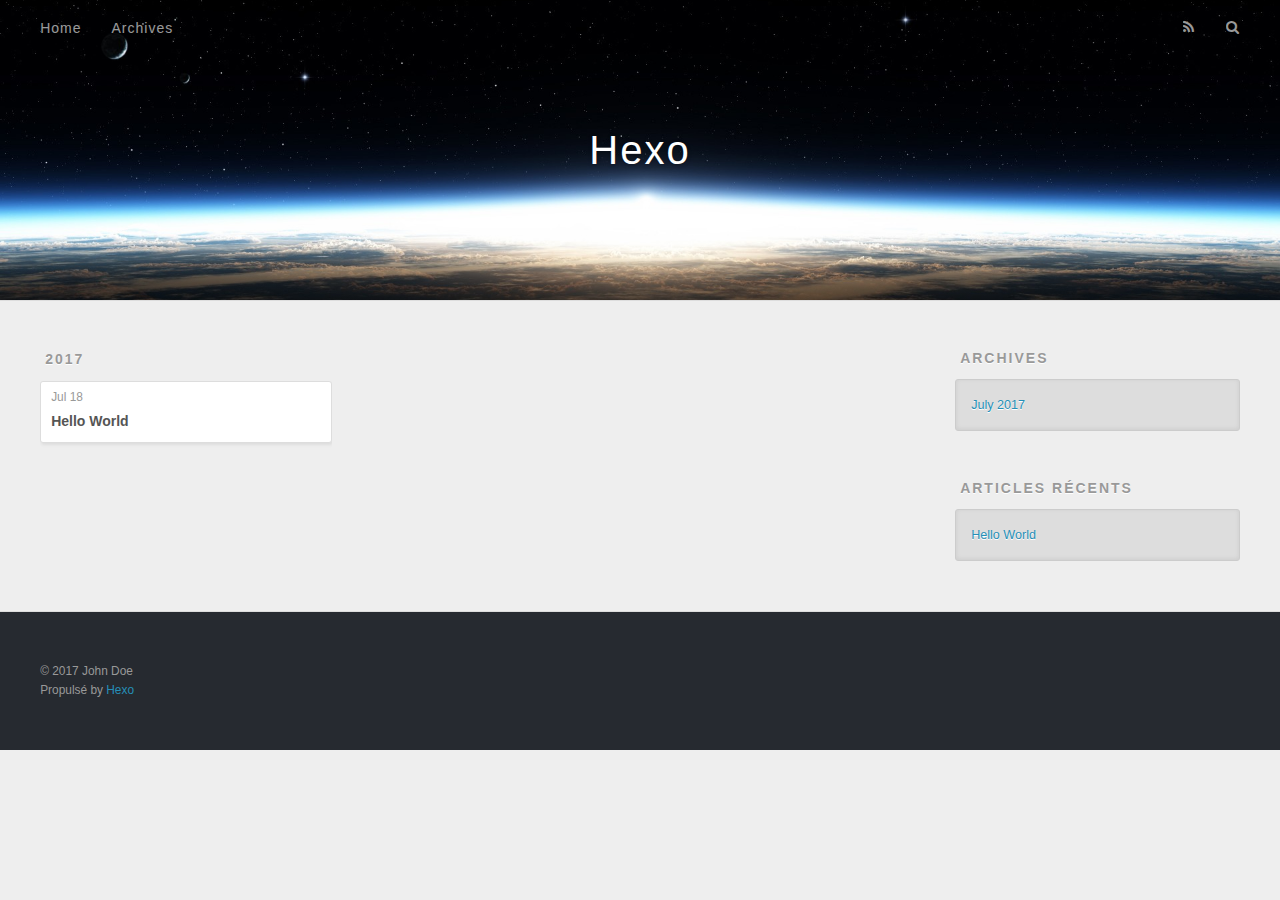
==== archives/index.html @ c9a8163d "Site updated: 2017-07-18 12:00:51" ====
<!DOCTYPE html>
<html>
<head>
  <meta charset="utf-8">
  
  <title>Archives | Hexo</title>
  <meta name="viewport" content="width=device-width, initial-scale=1, maximum-scale=1">
  <meta property="og:type" content="website">
<meta property="og:title" content="Hexo">
<meta property="og:url" content="http://yoursite.com/archives/index.html">
<meta property="og:site_name" content="Hexo">
<meta name="twitter:card" content="summary">
<meta name="twitter:title" content="Hexo">
  
    <link rel="alternate" href="/atom.xml" title="Hexo" type="application/atom+xml">
  
  
    <link rel="icon" href="/favicon.png">
  
  
    <link href="//fonts.googleapis.com/css?family=Source+Code+Pro" rel="stylesheet" type="text/css">
  
  <link rel="stylesheet" href="/css/style.css">
  

</head>

<body>
  <div id="container">
    <div id="wrap">
      <header id="header">
  <div id="banner"></div>
  <div id="header-outer" class="outer">
    <div id="header-title" class="inner">
      <h1 id="logo-wrap">
        <a href="/" id="logo">Hexo</a>
      </h1>
      
    </div>
    <div id="header-inner" class="inner">
      <nav id="main-nav">
        <a id="main-nav-toggle" class="nav-icon"></a>
        
          <a class="main-nav-link" href="/">Home</a>
        
          <a class="main-nav-link" href="/archives">Archives</a>
        
      </nav>
      <nav id="sub-nav">
        
          <a id="nav-rss-link" class="nav-icon" href="/atom.xml" title="Flux RSS"></a>
        
        <a id="nav-search-btn" class="nav-icon" title="Rechercher"></a>
      </nav>
      <div id="search-form-wrap">
        <form action="//google.com/search" method="get" accept-charset="UTF-8" class="search-form"><input type="search" name="q" class="search-form-input" placeholder="Search"><button type="submit" class="search-form-submit">&#xF002;</button><input type="hidden" name="sitesearch" value="http://yoursite.com"></form>
      </div>
    </div>
  </div>
</header>
      <div class="outer">
        <section id="main">
  
  
    
    
      
      
      <section class="archives-wrap">
        <div class="archive-year-wrap">
          <a href="/archives/2017" class="archive-year">2017</a>
        </div>
        <div class="archives">
    
    <article class="archive-article archive-type-post">
  <div class="archive-article-inner">
    <header class="archive-article-header">
      <a href="/2017/07/18/hello-world/" class="archive-article-date">
  <time datetime="2017-07-18T03:54:02.000Z" itemprop="datePublished">Jul 18</time>
</a>
      
  
    <h1 itemprop="name">
      <a class="archive-article-title" href="/2017/07/18/hello-world/">Hello World</a>
    </h1>
  

    </header>
  </div>
</article>
  
  
    </div></section>
  

</section>
        
          <aside id="sidebar">
  
    

  
    

  
    
  
    
  <div class="widget-wrap">
    <h3 class="widget-title">Archives</h3>
    <div class="widget">
      <ul class="archive-list"><li class="archive-list-item"><a class="archive-list-link" href="/archives/2017/07/">July 2017</a></li></ul>
    </div>
  </div>


  
    
  <div class="widget-wrap">
    <h3 class="widget-title">Articles récents</h3>
    <div class="widget">
      <ul>
        
          <li>
            <a href="/2017/07/18/hello-world/">Hello World</a>
          </li>
        
      </ul>
    </div>
  </div>

  
</aside>
        
      </div>
      <footer id="footer">
  
  <div class="outer">
    <div id="footer-info" class="inner">
      &copy; 2017 John Doe<br>
      Propulsé by <a href="http://hexo.io/" target="_blank">Hexo</a>
    </div>
  </div>
</footer>
    </div>
    <nav id="mobile-nav">
  
    <a href="/" class="mobile-nav-link">Home</a>
  
    <a href="/archives" class="mobile-nav-link">Archives</a>
  
</nav>
    

<script src="//ajax.googleapis.com/ajax/libs/jquery/2.0.3/jquery.min.js"></script>


  <link rel="stylesheet" href="/fancybox/jquery.fancybox.css">
  <script src="/fancybox/jquery.fancybox.pack.js"></script>


<script src="/js/script.js"></script>

  </div>
</body>
</html>
---- css/style.css ----
body {
  width: 100%;
}
body:before,
body:after {
  content: "";
  display: table;
}
body:after {
  clear: both;
}
html,
body,
div,
span,
applet,
object,
iframe,
h1,
h2,
h3,
h4,
h5,
h6,
p,
blockquote,
pre,
a,
abbr,
acronym,
address,
big,
cite,
code,
del,
dfn,
em,
img,
ins,
kbd,
q,
s,
samp,
small,
strike,
strong,
sub,
sup,
tt,
var,
dl,
dt,
dd,
ol,
ul,
li,
fieldset,
form,
label,
legend,
table,
caption,
tbody,
tfoot,
thead,
tr,
th,
td {
  margin: 0;
  padding: 0;
  border: 0;
  outline: 0;
  font-weight: inherit;
  font-style: inherit;
  font-family: inherit;
  font-size: 100%;
  vertical-align: baseline;
}
body {
  line-height: 1;
  color: #000;
  background: #fff;
}
ol,
ul {
  list-style: none;
}
table {
  border-collapse: separate;
  border-spacing: 0;
  vertical-align: middle;
}
caption,
th,
td {
  text-align: left;
  font-weight: normal;
  vertical-align: middle;
}
a img {
  border: none;
}
input,
button {
  margin: 0;
  padding: 0;
}
input::-moz-focus-inner,
button::-moz-focus-inner {
  border: 0;
  padding: 0;
}
@font-face {
  font-family: FontAwesome;
  font-style: normal;
  font-weight: normal;
  src: url("fonts/fontawesome-webfont.eot?v=#4.0.3");
  src: url("fonts/fontawesome-webfont.eot?#iefix&v=#4.0.3") format("embedded-opentype"), url("fonts/fontawesome-webfont.woff?v=#4.0.3") format("woff"), url("fonts/fontawesome-webfont.ttf?v=#4.0.3") format("truetype"), url("fonts/fontawesome-webfont.svg#fontawesomeregular?v=#4.0.3") format("svg");
}
html,
body,
#container {
  height: 100%;
}
body {
  background: #eee;
  font: 14px "Helvetica Neue", Helvetica, Arial, sans-serif;
  -webkit-text-size-adjust: 100%;
}
.outer {
  max-width: 1220px;
  margin: 0 auto;
  padding: 0 20px;
}
.outer:before,
.outer:after {
  content: "";
  display: table;
}
.outer:after {
  clear: both;
}
.inner {
  display: inline;
  float: left;
  width: 98.33333333333333%;
  margin: 0 0.833333333333333%;
}
.left,
.alignleft {
  float: left;
}
.right,
.alignright {
  float: right;
}
.clear {
  clear: both;
}
#container {
  position: relative;
}
.mobile-nav-on {
  overflow: hidden;
}
#wrap {
  height: 100%;
  width: 100%;
  position: absolute;
  top: 0;
  left: 0;
  -webkit-transition: 0.2s ease-out;
  -moz-transition: 0.2s ease-out;
  -ms-transition: 0.2s ease-out;
  transition: 0.2s ease-out;
  z-index: 1;
  background: #eee;
}
.mobile-nav-on #wrap {
  left: 280px;
}
@media screen and (min-width: 768px) {
  #main {
    display: inline;
    float: left;
    width: 73.33333333333333%;
    margin: 0 0.833333333333333%;
  }
}
.article-date,
.article-category-link,
.archive-year,
.widget-title {
  text-decoration: none;
  text-transform: uppercase;
  letter-spacing: 2px;
  color: #999;
  margin-bottom: 1em;
  margin-left: 5px;
  line-height: 1em;
  text-shadow: 0 1px #fff;
  font-weight: bold;
}
.article-inner,
.archive-article-inner {
  background: #fff;
  -webkit-box-shadow: 1px 2px 3px #ddd;
  box-shadow: 1px 2px 3px #ddd;
  border: 1px solid #ddd;
  border-radius: 3px;
}
.article-entry h1,
.widget h1 {
  font-size: 2em;
}
.article-entry h2,
.widget h2 {
  font-size: 1.5em;
}
.article-entry h3,
.widget h3 {
  font-size: 1.3em;
}
.article-entry h4,
.widget h4 {
  font-size: 1.2em;
}
.article-entry h5,
.widget h5 {
  font-size: 1em;
}
.article-entry h6,
.widget h6 {
  font-size: 1em;
  color: #999;
}
.article-entry hr,
.widget hr {
  border: 1px dashed #ddd;
}
.article-entry strong,
.widget strong {
  font-weight: bold;
}
.article-entry em,
.widget em,
.article-entry cite,
.widget cite {
  font-style: italic;
}
.article-entry sup,
.widget sup,
.article-entry sub,
.widget sub {
  font-size: 0.75em;
  line-height: 0;
  position: relative;
  vertical-align: baseline;
}
.article-entry sup,
.widget sup {
  top: -0.5em;
}
.article-entry sub,
.widget sub {
  bottom: -0.2em;
}
.article-entry small,
.widget small {
  font-size: 0.85em;
}
.article-entry acronym,
.widget acronym,
.article-entry abbr,
.widget abbr {
  border-bottom: 1px dotted;
}
.article-entry ul,
.widget ul,
.article-entry ol,
.widget ol,
.article-entry dl,
.widget dl {
  margin: 0 20px;
  line-height: 1.6em;
}
.article-entry ul ul,
.widget ul ul,
.article-entry ol ul,
.widget ol ul,
.article-entry ul ol,
.widget ul ol,
.article-entry ol ol,
.widget ol ol {
  margin-top: 0;
  margin-bottom: 0;
}
.article-entry ul,
.widget ul {
  list-style: disc;
}
.article-entry ol,
.widget ol {
  list-style: decimal;
}
.article-entry dt,
.widget dt {
  font-weight: bold;
}
#header {
  height: 300px;
  position: relative;
  border-bottom: 1px solid #ddd;
}
#header:before,
#header:after {
  content: "";
  position: absolute;
  left: 0;
  right: 0;
  height: 40px;
}
#header:before {
  top: 0;
  background: -webkit-linear-gradient(rgba(0,0,0,0.2), transparent);
  background: -moz-linear-gradient(rgba(0,0,0,0.2), transparent);
  background: -ms-linear-gradient(rgba(0,0,0,0.2), transparent);
  background: linear-gradient(rgba(0,0,0,0.2), transparent);
}
#header:after {
  bottom: 0;
  background: -webkit-linear-gradient(transparent, rgba(0,0,0,0.2));
  background: -moz-linear-gradient(transparent, rgba(0,0,0,0.2));
  background: -ms-linear-gradient(transparent, rgba(0,0,0,0.2));
  background: linear-gradient(transparent, rgba(0,0,0,0.2));
}
#header-outer {
  height: 100%;
  position: relative;
}
#header-inner {
  position: relative;
  overflow: hidden;
}
#banner {
  position: absolute;
  top: 0;
  left: 0;
  width: 100%;
  height: 100%;
  background: url("images/banner.jpg") center #000;
  -webkit-background-size: cover;
  -moz-background-size: cover;
  background-size: cover;
  z-index: -1;
}
#header-title {
  text-align: center;
  height: 40px;
  position: absolute;
  top: 50%;
  left: 0;
  margin-top: -20px;
}
#logo,
#subtitle {
  text-decoration: none;
  color: #fff;
  font-weight: 300;
  text-shadow: 0 1px 4px rgba(0,0,0,0.3);
}
#logo {
  font-size: 40px;
  line-height: 40px;
  letter-spacing: 2px;
}
#subtitle {
  font-size: 16px;
  line-height: 16px;
  letter-spacing: 1px;
}
#subtitle-wrap {
  margin-top: 16px;
}
#main-nav {
  float: left;
  margin-left: -15px;
}
.nav-icon,
.main-nav-link {
  float: left;
  color: #fff;
  opacity: 0.6;
  text-decoration: none;
  text-shadow: 0 1px rgba(0,0,0,0.2);
  -webkit-transition: opacity 0.2s;
  -moz-transition: opacity 0.2s;
  -ms-transition: opacity 0.2s;
  transition: opacity 0.2s;
  display: block;
  padding: 20px 15px;
}
.nav-icon:hover,
.main-nav-link:hover {
  opacity: 1;
}
.nav-icon {
  font-family: FontAwesome;
  text-align: center;
  font-size: 14px;
  width: 14px;
  height: 14px;
  padding: 20px 15px;
  position: relative;
  cursor: pointer;
}
.main-nav-link {
  font-weight: 300;
  letter-spacing: 1px;
}
@media screen and (max-width: 479px) {
  .main-nav-link {
    display: none;
  }
}
#main-nav-toggle {
  display: none;
}
#main-nav-toggle:before {
  content: "\f0c9";
}
@media screen and (max-width: 479px) {
  #main-nav-toggle {
    display: block;
  }
}
#sub-nav {
  float: right;
  margin-right: -15px;
}
#nav-rss-link:before {
  content: "\f09e";
}
#nav-search-btn:before {
  content: "\f002";
}
#search-form-wrap {
  position: absolute;
  top: 15px;
  width: 150px;
  height: 30px;
  right: -150px;
  opacity: 0;
  -webkit-transition: 0.2s ease-out;
  -moz-transition: 0.2s ease-out;
  -ms-transition: 0.2s ease-out;
  transition: 0.2s ease-out;
}
#search-form-wrap.on {
  opacity: 1;
  right: 0;
}
@media screen and (max-width: 479px) {
  #search-form-wrap {
    width: 100%;
    right: -100%;
  }
}
.search-form {
  position: absolute;
  top: 0;
  left: 0;
  right: 0;
  background: #fff;
  padding: 5px 15px;
  border-radius: 15px;
  -webkit-box-shadow: 0 0 10px rgba(0,0,0,0.3);
  box-shadow: 0 0 10px rgba(0,0,0,0.3);
}
.search-form-input {
  border: none;
  background: none;
  color: #555;
  width: 100%;
  font: 13px "Helvetica Neue", Helvetica, Arial, sans-serif;
  outline: none;
}
.search-form-input::-webkit-search-results-decoration,
.search-form-input::-webkit-search-cancel-button {
  -webkit-appearance: none;
}
.search-form-submit {
  position: absolute;
  top: 50%;
  right: 10px;
  margin-top: -7px;
  font: 13px FontAwesome;
  border: none;
  background: none;
  color: #bbb;
  cursor: pointer;
}
.search-form-submit:hover,
.search-form-submit:focus {
  color: #777;
}
.article {
  margin: 50px 0;
}
.article-inner {
  overflow: hidden;
}
.article-meta:before,
.article-meta:after {
  content: "";
  display: table;
}
.article-meta:after {
  clear: both;
}
.article-date {
  float: left;
}
.article-category {
  float: left;
  line-height: 1em;
  color: #ccc;
  text-shadow: 0 1px #fff;
  margin-left: 8px;
}
.article-category:before {
  content: "\2022";
}
.article-category-link {
  margin: 0 12px 1em;
}
.article-header {
  padding: 20px 20px 0;
}
.article-title {
  text-decoration: none;
  font-size: 2em;
  font-weight: bold;
  color: #555;
  line-height: 1.1em;
  -webkit-transition: color 0.2s;
  -moz-transition: color 0.2s;
  -ms-transition: color 0.2s;
  transition: color 0.2s;
}
a.article-title:hover {
  color: #258fb8;
}
.article-entry {
  color: #555;
  padding: 0 20px;
}
.article-entry:before,
.article-entry:after {
  content: "";
  display: table;
}
.article-entry:after {
  clear: both;
}
.article-entry p,
.article-entry table {
  line-height: 1.6em;
  margin: 1.6em 0;
}
.article-entry h1,
.article-entry h2,
.article-entry h3,
.article-entry h4,
.article-entry h5,
.article-entry h6 {
  font-weight: bold;
}
.article-entry h1,
.article-entry h2,
.article-entry h3,
.article-entry h4,
.article-entry h5,
.article-entry h6 {
  line-height: 1.1em;
  margin: 1.1em 0;
}
.article-entry a {
  color: #258fb8;
  text-decoration: none;
}
.article-entry a:hover {
  text-decoration: underline;
}
.article-entry ul,
.article-entry ol,
.article-entry dl {
  margin-top: 1.6em;
  margin-bottom: 1.6em;
}
.article-entry img,
.article-entry video {
  max-width: 100%;
  height: auto;
  display: block;
  margin: auto;
}
.article-entry iframe {
  border: none;
}
.article-entry table {
  width: 100%;
  border-collapse: collapse;
  border-spacing: 0;
}
.article-entry th {
  font-weight: bold;
  border-bottom: 3px solid #ddd;
  padding-bottom: 0.5em;
}
.article-entry td {
  border-bottom: 1px solid #ddd;
  padding: 10px 0;
}
.article-entry blockquote {
  font-family: Georgia, "Times New Roman", serif;
  font-size: 1.4em;
  margin: 1.6em 20px;
  text-align: center;
}
.article-entry blockquote footer {
  font-size: 14px;
  margin: 1.6em 0;
  font-family: "Helvetica Neue", Helvetica, Arial, sans-serif;
}
.article-entry blockquote footer cite:before {
  content: "—";
  padding: 0 0.5em;
}
.article-entry .pullquote {
  text-align: left;
  width: 45%;
  margin: 0;
}
.article-entry .pullquote.left {
  margin-left: 0.5em;
  margin-right: 1em;
}
.article-entry .pullquote.right {
  margin-right: 0.5em;
  margin-left: 1em;
}
.article-entry .caption {
  color: #999;
  display: block;
  font-size: 0.9em;
  margin-top: 0.5em;
  position: relative;
  text-align: center;
}
.article-entry .video-container {
  position: relative;
  padding-top: 56.25%;
  height: 0;
  overflow: hidden;
}
.article-entry .video-container iframe,
.article-entry .video-container object,
.article-entry .video-container embed {
  position: absolute;
  top: 0;
  left: 0;
  width: 100%;
  height: 100%;
  margin-top: 0;
}
.article-more-link a {
  display: inline-block;
  line-height: 1em;
  padding: 6px 15px;
  border-radius: 15px;
  background: #eee;
  color: #999;
  text-shadow: 0 1px #fff;
  text-decoration: none;
}
.article-more-link a:hover {
  background: #258fb8;
  color: #fff;
  text-decoration: none;
  text-shadow: 0 1px #1e7293;
}
.article-footer {
  font-size: 0.85em;
  line-height: 1.6em;
  border-top: 1px solid #ddd;
  padding-top: 1.6em;
  margin: 0 20px 20px;
}
.article-footer:before,
.article-footer:after {
  content: "";
  display: table;
}
.article-footer:after {
  clear: both;
}
.article-footer a {
  color: #999;
  text-decoration: none;
}
.article-footer a:hover {
  color: #555;
}
.article-tag-list-item {
  float: left;
  margin-right: 10px;
}
.article-tag-list-link:before {
  content: "#";
}
.article-comment-link {
  float: right;
}
.article-comment-link:before {
  content: "\f075";
  font-family: FontAwesome;
  padding-right: 8px;
}
.article-share-link {
  cursor: pointer;
  float: right;
  margin-left: 20px;
}
.article-share-link:before {
  content: "\f064";
  font-family: FontAwesome;
  padding-right: 6px;
}
#article-nav {
  position: relative;
}
#article-nav:before,
#article-nav:after {
  content: "";
  display: table;
}
#article-nav:after {
  clear: both;
}
@media screen and (min-width: 768px) {
  #article-nav {
    margin: 50px 0;
  }
  #article-nav:before {
    width: 8px;
    height: 8px;
    position: absolute;
    top: 50%;
    left: 50%;
    margin-top: -4px;
    margin-left: -4px;
    content: "";
    border-radius: 50%;
    background: #ddd;
    -webkit-box-shadow: 0 1px 2px #fff;
    box-shadow: 0 1px 2px #fff;
  }
}
.article-nav-link-wrap {
  text-decoration: none;
  text-shadow: 0 1px #fff;
  color: #999;
  -webkit-box-sizing: border-box;
  -moz-box-sizing: border-box;
  box-sizing: border-box;
  margin-top: 50px;
  text-align: center;
  display: block;
}
.article-nav-link-wrap:hover {
  color: #555;
}
@media screen and (min-width: 768px) {
  .article-nav-link-wrap {
    width: 50%;
    margin-top: 0;
  }
}
@media screen and (min-width: 768px) {
  #article-nav-newer {
    float: left;
    text-align: right;
    padding-right: 20px;
  }
}
@media screen and (min-width: 768px) {
  #article-nav-older {
    float: right;
    text-align: left;
    padding-left: 20px;
  }
}
.article-nav-caption {
  text-transform: uppercase;
  letter-spacing: 2px;
  color: #ddd;
  line-height: 1em;
  font-weight: bold;
}
#article-nav-newer .article-nav-caption {
  margin-right: -2px;
}
.article-nav-title {
  font-size: 0.85em;
  line-height: 1.6em;
  margin-top: 0.5em;
}
.article-share-box {
  position: absolute;
  display: none;
  background: #fff;
  -webkit-box-shadow: 1px 2px 10px rgba(0,0,0,0.2);
  box-shadow: 1px 2px 10px rgba(0,0,0,0.2);
  border-radius: 3px;
  margin-left: -145px;
  overflow: hidden;
  z-index: 1;
}
.article-share-box.on {
  display: block;
}
.article-share-input {
  width: 100%;
  background: none;
  -webkit-box-sizing: border-box;
  -moz-box-sizing: border-box;
  box-sizing: border-box;
  font: 14px "Helvetica Neue", Helvetica, Arial, sans-serif;
  padding: 0 15px;
  color: #555;
  outline: none;
  border: 1px solid #ddd;
  border-radius: 3px 3px 0 0;
  height: 36px;
  line-height: 36px;
}
.article-share-links {
  background: #eee;
}
.article-share-links:before,
.article-share-links:after {
  content: "";
  display: table;
}
.article-share-links:after {
  clear: both;
}
.article-share-twitter,
.article-share-facebook,
.article-share-pinterest,
.article-share-google {
  width: 50px;
  height: 36px;
  display: block;
  float: left;
  position: relative;
  color: #999;
  text-shadow: 0 1px #fff;
}
.article-share-twitter:before,
.article-share-facebook:before,
.article-share-pinterest:before,
.article-share-google:before {
  font-size: 20px;
  font-family: FontAwesome;
  width: 20px;
  height: 20px;
  position: absolute;
  top: 50%;
  left: 50%;
  margin-top: -10px;
  margin-left: -10px;
  text-align: center;
}
.article-share-twitter:hover,
.article-share-facebook:hover,
.article-share-pinterest:hover,
.article-share-google:hover {
  color: #fff;
}
.article-share-twitter:before {
  content: "\f099";
}
.article-share-twitter:hover {
  background: #00aced;
  text-shadow: 0 1px #008abe;
}
.article-share-facebook:before {
  content: "\f09a";
}
.article-share-facebook:hover {
  background: #3b5998;
  text-shadow: 0 1px #2f477a;
}
.article-share-pinterest:before {
  content: "\f0d2";
}
.article-share-pinterest:hover {
  background: #cb2027;
  text-shadow: 0 1px #a21a1f;
}
.article-share-google:before {
  content: "\f0d5";
}
.article-share-google:hover {
  background: #dd4b39;
  text-shadow: 0 1px #be3221;
}
.article-gallery {
  background: #000;
  position: relative;
}
.article-gallery-photos {
  position: relative;
  overflow: hidden;
}
.article-gallery-img {
  display: none;
  max-width: 100%;
}
.article-gallery-img:first-child {
  display: block;
}
.article-gallery-img.loaded {
  position: absolute;
  display: block;
}
.article-gallery-img img {
  display: block;
  max-width: 100%;
  margin: 0 auto;
}
#comments {
  background: #fff;
  -webkit-box-shadow: 1px 2px 3px #ddd;
  box-shadow: 1px 2px 3px #ddd;
  padding: 20px;
  border: 1px solid #ddd;
  border-radius: 3px;
  margin: 50px 0;
}
#comments a {
  color: #258fb8;
}
.archives-wrap {
  margin: 50px 0;
}
.archives:before,
.archives:after {
  content: "";
  display: table;
}
.archives:after {
  clear: both;
}
.archive-year-wrap {
  margin-bottom: 1em;
}
.archives {
  -webkit-column-gap: 10px;
  -moz-column-gap: 10px;
  column-gap: 10px;
}
@media screen and (min-width: 480px) and (max-width: 767px) {
  .archives {
    -webkit-column-count: 2;
    -moz-column-count: 2;
    column-count: 2;
  }
}
@media screen and (min-width: 768px) {
  .archives {
    -webkit-column-count: 3;
    -moz-column-count: 3;
    column-count: 3;
  }
}
.archive-article {
  -webkit-column-break-inside: avoid;
  page-break-inside: avoid;
  overflow: hidden;
  break-inside: avoid-column;
}
.archive-article-inner {
  padding: 10px;
  margin-bottom: 15px;
}
.archive-article-title {
  text-decoration: none;
  font-weight: bold;
  color: #555;
  -webkit-transition: color 0.2s;
  -moz-transition: color 0.2s;
  -ms-transition: color 0.2s;
  transition: color 0.2s;
  line-height: 1.6em;
}
.archive-article-title:hover {
  color: #258fb8;
}
.archive-article-footer {
  margin-top: 1em;
}
.archive-article-date {
  color: #999;
  text-decoration: none;
  font-size: 0.85em;
  line-height: 1em;
  margin-bottom: 0.5em;
  display: block;
}
#page-nav {
  margin: 50px auto;
  background: #fff;
  -webkit-box-shadow: 1px 2px 3px #ddd;
  box-shadow: 1px 2px 3px #ddd;
  border: 1px solid #ddd;
  border-radius: 3px;
  text-align: center;
  color: #999;
  overflow: hidden;
}
#page-nav:before,
#page-nav:after {
  content: "";
  display: table;
}
#page-nav:after {
  clear: both;
}
#page-nav a,
#page-nav span {
  padding: 10px 20px;
  line-height: 1;
  height: 2ex;
}
#page-nav a {
  color: #999;
  text-decoration: none;
}
#page-nav a:hover {
  background: #999;
  color: #fff;
}
#page-nav .prev {
  float: left;
}
#page-nav .next {
  float: right;
}
#page-nav .page-number {
  display: inline-block;
}
@media screen and (max-width: 479px) {
  #page-nav .page-number {
    display: none;
  }
}
#page-nav .current {
  color: #555;
  font-weight: bold;
}
#page-nav .space {
  color: #ddd;
}
#footer {
  background: #262a30;
  padding: 50px 0;
  border-top: 1px solid #ddd;
  color: #999;
}
#footer a {
  color: #258fb8;
  text-decoration: none;
}
#footer a:hover {
  text-decoration: underline;
}
#footer-info {
  line-height: 1.6em;
  font-size: 0.85em;
}
.article-entry pre,
.article-entry .highlight {
  background: #2d2d2d;
  margin: 0 -20px;
  padding: 15px 20px;
  border-style: solid;
  border-color: #ddd;
  border-width: 1px 0;
  overflow: auto;
  color: #ccc;
  line-height: 22.400000000000002px;
}
.article-entry .highlight .gutter pre,
.article-entry .gist .gist-file .gist-data .line-numbers {
  color: #666;
  font-size: 0.85em;
}
.article-entry pre,
.article-entry code {
  font-family: "Source Code Pro", Consolas, Monaco, Menlo, Consolas, monospace;
}
.article-entry code {
  background: #eee;
  text-shadow: 0 1px #fff;
  padding: 0 0.3em;
}
.article-entry pre code {
  background: none;
  text-shadow: none;
  padding: 0;
}
.article-entry .highlight pre {
  border: none;
  margin: 0;
  padding: 0;
}
.article-entry .highlight table {
  margin: 0;
  width: auto;
}
.article-entry .highlight td {
  border: none;
  padding: 0;
}
.article-entry .highlight figcaption {
  font-size: 0.85em;
  color: #999;
  line-height: 1em;
  margin-bottom: 1em;
}
.article-entry .highlight figcaption:before,
.article-entry .highlight figcaption:after {
  content: "";
  display: table;
}
.article-entry .highlight figcaption:after {
  clear: both;
}
.article-entry .highlight figcaption a {
  float: right;
}
.article-entry .highlight .gutter pre {
  text-align: right;
  padding-right: 20px;
}
.article-entry .highlight .line {
  height: 22.400000000000002px;
}
.article-entry .highlight .line.marked {
  background: #515151;
}
.article-entry .gist {
  margin: 0 -20px;
  border-style: solid;
  border-color: #ddd;
  border-width: 1px 0;
  background: #2d2d2d;
  padding: 15px 20px 15px 0;
}
.article-entry .gist .gist-file {
  border: none;
  font-family: "Source Code Pro", Consolas, Monaco, Menlo, Consolas, monospace;
  margin: 0;
}
.article-entry .gist .gist-file .gist-data {
  background: none;
  border: none;
}
.article-entry .gist .gist-file .gist-data .line-numbers {
  background: none;
  border: none;
  padding: 0 20px 0 0;
}
.article-entry .gist .gist-file .gist-data .line-data {
  padding: 0 !important;
}
.article-entry .gist .gist-file .highlight {
  margin: 0;
  padding: 0;
  border: none;
}
.article-entry .gist .gist-file .gist-meta {
  background: #2d2d2d;
  color: #999;
  font: 0.85em "Helvetica Neue", Helvetica, Arial, sans-serif;
  text-shadow: 0 0;
  padding: 0;
  margin-top: 1em;
  margin-left: 20px;
}
.article-entry .gist .gist-file .gist-meta a {
  color: #258fb8;
  font-weight: normal;
}
.article-entry .gist .gist-file .gist-meta a:hover {
  text-decoration: underline;
}
pre .comment,
pre .title {
  color: #999;
}
pre .variable,
pre .attribute,
pre .tag,
pre .regexp,
pre .ruby .constant,
pre .xml .tag .title,
pre .xml .pi,
pre .xml .doctype,
pre .html .doctype,
pre .css .id,
pre .css .class,
pre .css .pseudo {
  color: #f2777a;
}
pre .number,
pre .preprocessor,
pre .built_in,
pre .literal,
pre .params,
pre .constant {
  color: #f99157;
}
pre .class,
pre .ruby .class .title,
pre .css .rules .attribute {
  color: #9c9;
}
pre .string,
pre .value,
pre .inheritance,
pre .header,
pre .ruby .symbol,
pre .xml .cdata {
  color: #9c9;
}
pre .css .hexcolor {
  color: #6cc;
}
pre .function,
pre .python .decorator,
pre .python .title,
pre .ruby .function .title,
pre .ruby .title .keyword,
pre .perl .sub,
pre .javascript .title,
pre .coffeescript .title {
  color: #69c;
}
pre .keyword,
pre .javascript .function {
  color: #c9c;
}
@media screen and (max-width: 479px) {
  #mobile-nav {
    position: absolute;
    top: 0;
    left: 0;
    width: 280px;
    height: 100%;
    background: #191919;
    border-right: 1px solid #fff;
  }
}
@media screen and (max-width: 479px) {
  .mobile-nav-link {
    display: block;
    color: #999;
    text-decoration: none;
    padding: 15px 20px;
    font-weight: bold;
  }
  .mobile-nav-link:hover {
    color: #fff;
  }
}
@media screen and (min-width: 768px) {
  #sidebar {
    display: inline;
    float: left;
    width: 23.333333333333332%;
    margin: 0 0.833333333333333%;
  }
}
.widget-wrap {
  margin: 50px 0;
}
.widget {
  color: #777;
  text-shadow: 0 1px #fff;
  background: #ddd;
  -webkit-box-shadow: 0 -1px 4px #ccc inset;
  box-shadow: 0 -1px 4px #ccc inset;
  border: 1px solid #ccc;
  padding: 15px;
  border-radius: 3px;
}
.widget a {
  color: #258fb8;
  text-decoration: none;
}
.widget a:hover {
  text-decoration: underline;
}
.widget ul ul,
.widget ol ul,
.widget dl ul,
.widget ul ol,
.widget ol ol,
.widget dl ol,
.widget ul dl,
.widget ol dl,
.widget dl dl {
  margin-left: 15px;
  list-style: disc;
}
.widget {
  line-height: 1.6em;
  word-wrap: break-word;
  font-size: 0.9em;
}
.widget ul,
.widget ol {
  list-style: none;
  margin: 0;
}
.widget ul ul,
.widget ol ul,
.widget ul ol,
.widget ol ol {
  margin: 0 20px;
}
.widget ul ul,
.widget ol ul {
  list-style: disc;
}
.widget ul ol,
.widget ol ol {
  list-style: decimal;
}
.category-list-count,
.tag-list-count,
.archive-list-count {
  padding-left: 5px;
  color: #999;
  font-size: 0.85em;
}
.category-list-count:before,
.tag-list-count:before,
.archive-list-count:before {
  content: "(";
}
.category-list-count:after,
.tag-list-count:after,
.archive-list-count:after {
  content: ")";
}
.tagcloud a {
  margin-right: 5px;
  display: inline-block;
}
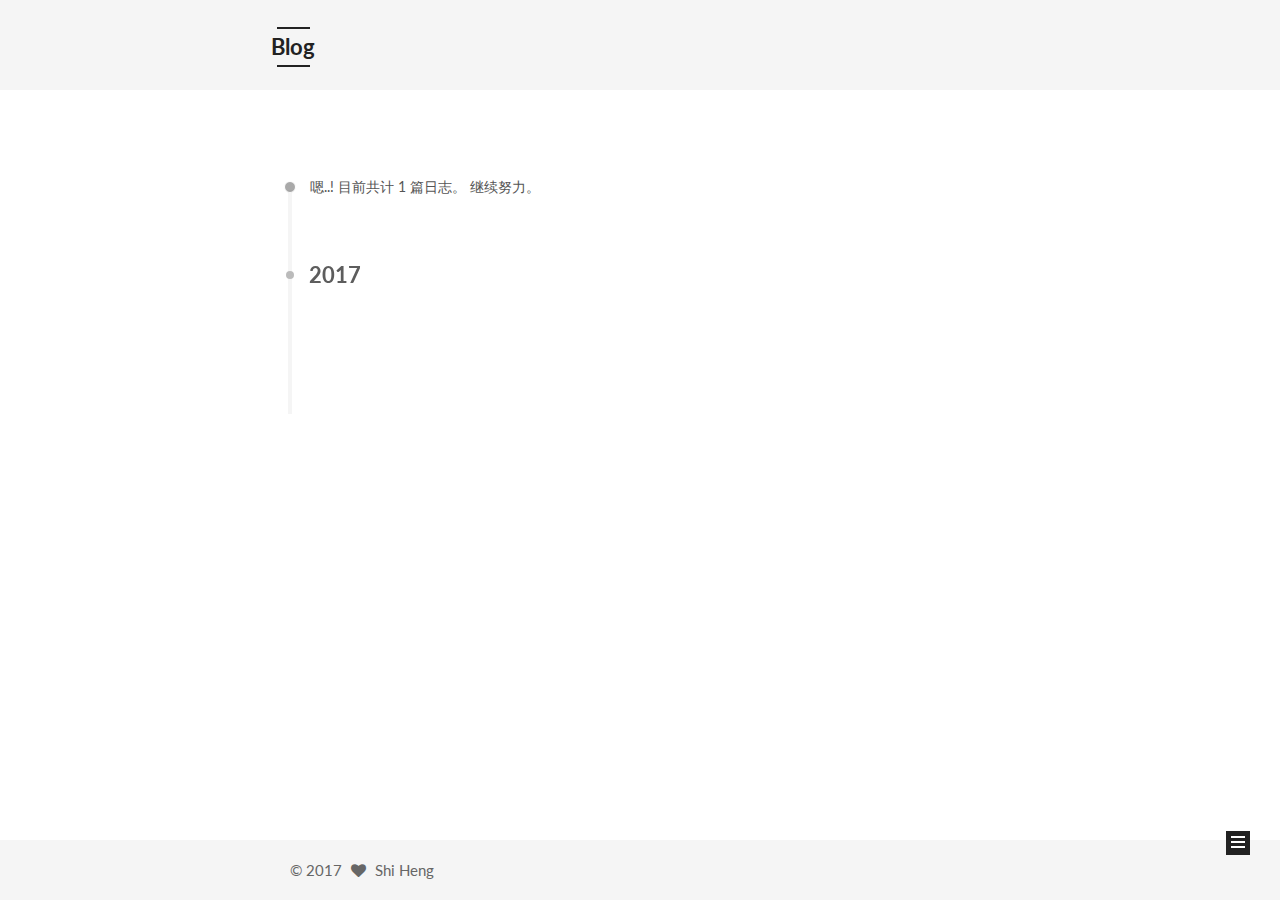
==== commit 3f77dcaf: "Site updated: 2017-07-18 13:56:55" ====
--- a/archives/index.html
+++ b/archives/index.html
@@ -1,166 +1,523 @@
 <!DOCTYPE html>
-<html>
+
+
+
+  
+
+
+<html class="theme-next mist use-motion" lang="zh-Hans">
 <head>
-  <meta charset="utf-8">
-  
-  <title>Archives | Hexo</title>
-  <meta name="viewport" content="width=device-width, initial-scale=1, maximum-scale=1">
-  <meta property="og:type" content="website">
-<meta property="og:title" content="Hexo">
+  <meta charset="UTF-8"/>
+<meta http-equiv="X-UA-Compatible" content="IE=edge" />
+<meta name="viewport" content="width=device-width, initial-scale=1, maximum-scale=1"/>
+
+
+
+
+
+
+
+
+
+<meta http-equiv="Cache-Control" content="no-transform" />
+<meta http-equiv="Cache-Control" content="no-siteapp" />
+
+
+
+
+
+
+
+
+
+
+
+
+
+
+
+  
+  
+  <link href="/lib/fancybox/source/jquery.fancybox.css?v=2.1.5" rel="stylesheet" type="text/css" />
+
+
+
+
+  
+  
+  
+  
+
+  
+    
+    
+  
+
+  
+
+  
+
+  
+
+  
+
+  
+    
+    
+    <link href="//fonts.googleapis.com/css?family=Lato:300,300italic,400,400italic,700,700italic&subset=latin,latin-ext" rel="stylesheet" type="text/css">
+  
+
+
+
+
+
+
+<link href="/lib/font-awesome/css/font-awesome.min.css?v=4.6.2" rel="stylesheet" type="text/css" />
+
+<link href="/css/main.css?v=5.1.1" rel="stylesheet" type="text/css" />
+
+
+  <meta name="keywords" content="Hexo, NexT" />
+
+
+
+
+
+
+
+
+  <link rel="shortcut icon" type="image/x-icon" href="/favicon.ico?v=5.1.1" />
+
+
+
+
+
+
+<meta name="description" content="个人博客">
+<meta property="og:type" content="website">
+<meta property="og:title" content="Blog">
 <meta property="og:url" content="http://yoursite.com/archives/index.html">
-<meta property="og:site_name" content="Hexo">
+<meta property="og:site_name" content="Blog">
+<meta property="og:description" content="个人博客">
 <meta name="twitter:card" content="summary">
-<meta name="twitter:title" content="Hexo">
-  
-    <link rel="alternate" href="/atom.xml" title="Hexo" type="application/atom+xml">
-  
-  
-    <link rel="icon" href="/favicon.png">
-  
-  
-    <link href="//fonts.googleapis.com/css?family=Source+Code+Pro" rel="stylesheet" type="text/css">
-  
-  <link rel="stylesheet" href="/css/style.css">
-  
+<meta name="twitter:title" content="Blog">
+<meta name="twitter:description" content="个人博客">
+
+
+
+<script type="text/javascript" id="hexo.configurations">
+  var NexT = window.NexT || {};
+  var CONFIG = {
+    root: '/',
+    scheme: 'Mist',
+    sidebar: {"position":"left","display":"post","offset":12,"offset_float":0,"b2t":false,"scrollpercent":false,"onmobile":false},
+    fancybox: true,
+    motion: true,
+    duoshuo: {
+      userId: '0',
+      author: '博主'
+    },
+    algolia: {
+      applicationID: '',
+      apiKey: '',
+      indexName: '',
+      hits: {"per_page":10},
+      labels: {"input_placeholder":"Search for Posts","hits_empty":"We didn't find any results for the search: ${query}","hits_stats":"${hits} results found in ${time} ms"}
+    }
+  };
+</script>
+
+
+
+  <link rel="canonical" href="http://yoursite.com/archives/"/>
+
+
+
+
+
+  <title>归档 | Blog</title>
+  
+
+
+
+
+
+
+
+
+
+
+
+
+
 
 </head>
 
-<body>
-  <div id="container">
-    <div id="wrap">
-      <header id="header">
-  <div id="banner"></div>
-  <div id="header-outer" class="outer">
-    <div id="header-title" class="inner">
-      <h1 id="logo-wrap">
-        <a href="/" id="logo">Hexo</a>
-      </h1>
-      
+<body itemscope itemtype="http://schema.org/WebPage" lang="zh-Hans">
+
+  
+  
+    
+  
+
+  <div class="container sidebar-position-left  page-archive  ">
+    <div class="headband"></div>
+
+    <header id="header" class="header" itemscope itemtype="http://schema.org/WPHeader">
+      <div class="header-inner"><div class="site-brand-wrapper">
+  <div class="site-meta ">
+    
+
+    <div class="custom-logo-site-title">
+      <a href="/"  class="brand" rel="start">
+        <span class="logo-line-before"><i></i></span>
+        <span class="site-title">Blog</span>
+        <span class="logo-line-after"><i></i></span>
+      </a>
     </div>
-    <div id="header-inner" class="inner">
-      <nav id="main-nav">
-        <a id="main-nav-toggle" class="nav-icon"></a>
-        
-          <a class="main-nav-link" href="/">Home</a>
-        
-          <a class="main-nav-link" href="/archives">Archives</a>
-        
-      </nav>
-      <nav id="sub-nav">
-        
-          <a id="nav-rss-link" class="nav-icon" href="/atom.xml" title="Flux RSS"></a>
-        
-        <a id="nav-search-btn" class="nav-icon" title="Rechercher"></a>
-      </nav>
-      <div id="search-form-wrap">
-        <form action="//google.com/search" method="get" accept-charset="UTF-8" class="search-form"><input type="search" name="q" class="search-form-input" placeholder="Search"><button type="submit" class="search-form-submit">&#xF002;</button><input type="hidden" name="sitesearch" value="http://yoursite.com"></form>
+      
+        <p class="site-subtitle"></p>
+      
+  </div>
+
+  <div class="site-nav-toggle">
+    <button>
+      <span class="btn-bar"></span>
+      <span class="btn-bar"></span>
+      <span class="btn-bar"></span>
+    </button>
+  </div>
+</div>
+
+<nav class="site-nav">
+  
+
+  
+    <ul id="menu" class="menu">
+      
+        
+        <li class="menu-item menu-item-home">
+          <a href="/" rel="section">
+            
+              <i class="menu-item-icon fa fa-fw fa-home"></i> <br />
+            
+            首页
+          </a>
+        </li>
+      
+
+      
+    </ul>
+  
+
+  
+</nav>
+
+
+
+ </div>
+    </header>
+
+    <main id="main" class="main">
+      <div class="main-inner">
+        <div class="content-wrap">
+          <div id="content" class="content">
+            
+
+  <section id="posts" class="posts-collapse">
+    <span class="archive-move-on"></span>
+
+    <span class="archive-page-counter">
+      
+      
+      
+        
+      
+      嗯..! 目前共计 1 篇日志。 继续努力。
+    </span>
+
+    
+
+      
+      
+      
+
+      
+        
+        <div class="collection-title">
+          <h2 class="archive-year motion-element" id="archive-year-2017">2017</h2>
+        </div>
+      
+      
+
+      
+
+  <article class="post post-type-normal" itemscope itemtype="http://schema.org/Article">
+    <header class="post-header">
+
+      <h2 class="post-title">
+        
+            <a class="post-title-link" href="/2017/07/18/hello-world/" itemprop="url">
+              
+                <span itemprop="name">Hello World</span>
+              
+            </a>
+        
+      </h2>
+
+      <div class="post-meta">
+        <time class="post-time" itemprop="dateCreated"
+              datetime="2017-07-18T11:54:02+08:00"
+              content="2017-07-18" >
+          07-18
+        </time>
       </div>
+
+    </header>
+  </article>
+
+
+
+    
+
+  </section>
+
+  
+
+
+
+          </div>
+          
+
+
+          
+
+        </div>
+        
+          
+  
+  <div class="sidebar-toggle">
+    <div class="sidebar-toggle-line-wrap">
+      <span class="sidebar-toggle-line sidebar-toggle-line-first"></span>
+      <span class="sidebar-toggle-line sidebar-toggle-line-middle"></span>
+      <span class="sidebar-toggle-line sidebar-toggle-line-last"></span>
     </div>
   </div>
-</header>
-      <div class="outer">
-        <section id="main">
-  
-  
-    
-    
-      
-      
-      <section class="archives-wrap">
-        <div class="archive-year-wrap">
-          <a href="/archives/2017" class="archive-year">2017</a>
+
+  <aside id="sidebar" class="sidebar">
+    
+    <div class="sidebar-inner">
+
+      
+
+      
+
+      <section class="site-overview sidebar-panel sidebar-panel-active">
+        <div class="site-author motion-element" itemprop="author" itemscope itemtype="http://schema.org/Person">
+          <img class="site-author-image" itemprop="image"
+               src="/images/avatar.gif"
+               alt="Shi Heng" />
+          <p class="site-author-name" itemprop="name">Shi Heng</p>
+           
+              <p class="site-description motion-element" itemprop="description">个人博客</p>
+          
         </div>
-        <div class="archives">
-    
-    <article class="archive-article archive-type-post">
-  <div class="archive-article-inner">
-    <header class="archive-article-header">
-      <a href="/2017/07/18/hello-world/" class="archive-article-date">
-  <time datetime="2017-07-18T03:54:02.000Z" itemprop="datePublished">Jul 18</time>
-</a>
-      
-  
-    <h1 itemprop="name">
-      <a class="archive-article-title" href="/2017/07/18/hello-world/">Hello World</a>
-    </h1>
-  
-
-    </header>
+        <nav class="site-state motion-element">
+
+          
+            <div class="site-state-item site-state-posts">
+              <a href="/">
+                <span class="site-state-item-count">1</span>
+                <span class="site-state-item-name">日志</span>
+              </a>
+            </div>
+          
+
+          
+
+          
+
+        </nav>
+
+        
+
+        <div class="links-of-author motion-element">
+          
+        </div>
+
+        
+        
+
+        
+        
+
+        
+
+
+      </section>
+
+      
+
+      
+
+    </div>
+  </aside>
+
+
+        
+      </div>
+    </main>
+
+    <footer id="footer" class="footer">
+      <div class="footer-inner">
+        <div class="copyright">
+  
+  &copy; 
+  <span itemprop="copyrightYear">2017</span>
+  <span class="with-love">
+    <i class="fa fa-heart"></i>
+  </span>
+  <span class="author" itemprop="copyrightHolder">Shi Heng</span>
+</div>
+
+
+
+
+
+        
+
+        
+      </div>
+    </footer>
+
+    
+      <div class="back-to-top">
+        <i class="fa fa-arrow-up"></i>
+        
+      </div>
+    
+
   </div>
-</article>
-  
-  
-    </div></section>
-  
-
-</section>
-        
-          <aside id="sidebar">
-  
-    
-
-  
-    
-
-  
-    
-  
-    
-  <div class="widget-wrap">
-    <h3 class="widget-title">Archives</h3>
-    <div class="widget">
-      <ul class="archive-list"><li class="archive-list-item"><a class="archive-list-link" href="/archives/2017/07/">July 2017</a></li></ul>
-    </div>
-  </div>
-
-
-  
-    
-  <div class="widget-wrap">
-    <h3 class="widget-title">Articles récents</h3>
-    <div class="widget">
-      <ul>
-        
-          <li>
-            <a href="/2017/07/18/hello-world/">Hello World</a>
-          </li>
-        
-      </ul>
-    </div>
-  </div>
-
-  
-</aside>
-        
-      </div>
-      <footer id="footer">
-  
-  <div class="outer">
-    <div id="footer-info" class="inner">
-      &copy; 2017 John Doe<br>
-      Propulsé by <a href="http://hexo.io/" target="_blank">Hexo</a>
-    </div>
-  </div>
-</footer>
-    </div>
-    <nav id="mobile-nav">
-  
-    <a href="/" class="mobile-nav-link">Home</a>
-  
-    <a href="/archives" class="mobile-nav-link">Archives</a>
-  
-</nav>
-    
-
-<script src="//ajax.googleapis.com/ajax/libs/jquery/2.0.3/jquery.min.js"></script>
-
-
-  <link rel="stylesheet" href="/fancybox/jquery.fancybox.css">
-  <script src="/fancybox/jquery.fancybox.pack.js"></script>
-
-
-<script src="/js/script.js"></script>
-
-  </div>
+
+  
+
+<script type="text/javascript">
+  if (Object.prototype.toString.call(window.Promise) !== '[object Function]') {
+    window.Promise = null;
+  }
+</script>
+
+
+
+
+
+
+
+
+
+  
+
+
+
+
+
+
+
+
+
+
+
+
+  
+  <script type="text/javascript" src="/lib/jquery/index.js?v=2.1.3"></script>
+
+  
+  <script type="text/javascript" src="/lib/fastclick/lib/fastclick.min.js?v=1.0.6"></script>
+
+  
+  <script type="text/javascript" src="/lib/jquery_lazyload/jquery.lazyload.js?v=1.9.7"></script>
+
+  
+  <script type="text/javascript" src="/lib/velocity/velocity.min.js?v=1.2.1"></script>
+
+  
+  <script type="text/javascript" src="/lib/velocity/velocity.ui.min.js?v=1.2.1"></script>
+
+  
+  <script type="text/javascript" src="/lib/fancybox/source/jquery.fancybox.pack.js?v=2.1.5"></script>
+
+
+  
+
+
+  <script type="text/javascript" src="/js/src/utils.js?v=5.1.1"></script>
+
+  <script type="text/javascript" src="/js/src/motion.js?v=5.1.1"></script>
+
+
+
+  
+  
+
+  
+  
+    <script type="text/javascript" id="motion.page.archive">
+      $('.archive-year').velocity('transition.slideLeftIn');
+    </script>
+  
+
+
+  
+
+
+  <script type="text/javascript" src="/js/src/bootstrap.js?v=5.1.1"></script>
+
+
+
+  
+
+
+  
+
+
+
+
+	
+
+
+
+
+
+  
+
+
+
+
+
+  
+
+
+
+
+
+
+  
+
+
+
+
+
+  
+
+  
+
+  
+
+  
+
+  
+
+  
+
 </body>
-</html>+</html>
--- a/css/main.css
+++ b/css/main.css
@@ -0,0 +1,2760 @@
+/* normalize.css v3.0.2 | MIT License | git.io/normalize */
+html {
+  font-family: sans-serif; /* 1 */
+  -ms-text-size-adjust: 100%; /* 2 */
+  -webkit-text-size-adjust: 100%; /* 2 */
+}
+body {
+  margin: 0;
+}
+article,
+aside,
+details,
+figcaption,
+figure,
+footer,
+header,
+hgroup,
+main,
+menu,
+nav,
+section,
+summary {
+  display: block;
+}
+audio,
+canvas,
+progress,
+video {
+  display: inline-block; /* 1 */
+  vertical-align: baseline; /* 2 */
+}
+audio:not([controls]) {
+  display: none;
+  height: 0;
+}
+[hidden],
+template {
+  display: none;
+}
+a {
+  background-color: transparent;
+}
+a:active,
+a:hover {
+  outline: 0;
+}
+abbr[title] {
+  border-bottom: 1px dotted;
+}
+b,
+strong {
+  font-weight: bold;
+}
+dfn {
+  font-style: italic;
+}
+h1 {
+  font-size: 2em;
+  margin: 0.67em 0;
+}
+mark {
+  background: #ff0;
+  color: #000;
+}
+small {
+  font-size: 80%;
+}
+sub,
+sup {
+  font-size: 75%;
+  line-height: 0;
+  position: relative;
+  vertical-align: baseline;
+}
+sup {
+  top: -0.5em;
+}
+sub {
+  bottom: -0.25em;
+}
+img {
+  border: 0;
+}
+svg:not(:root) {
+  overflow: hidden;
+}
+figure {
+  margin: 1em 40px;
+}
+hr {
+  -moz-box-sizing: content-box;
+  box-sizing: content-box;
+  height: 0;
+}
+pre {
+  overflow: auto;
+}
+code,
+kbd,
+pre,
+samp {
+  font-family: monospace, monospace;
+  font-size: 1em;
+}
+button,
+input,
+optgroup,
+select,
+textarea {
+  color: inherit; /* 1 */
+  font: inherit; /* 2 */
+  margin: 0; /* 3 */
+}
+button {
+  overflow: visible;
+}
+button,
+select {
+  text-transform: none;
+}
+button,
+html input[type="button"],
+input[type="reset"],
+input[type="submit"] {
+  -webkit-appearance: button; /* 2 */
+  cursor: pointer; /* 3 */
+}
+button[disabled],
+html input[disabled] {
+  cursor: default;
+}
+button::-moz-focus-inner,
+input::-moz-focus-inner {
+  border: 0;
+  padding: 0;
+}
+input {
+  line-height: normal;
+}
+input[type="checkbox"],
+input[type="radio"] {
+  box-sizing: border-box; /* 1 */
+  padding: 0; /* 2 */
+}
+input[type="number"]::-webkit-inner-spin-button,
+input[type="number"]::-webkit-outer-spin-button {
+  height: auto;
+}
+input[type="search"] {
+  -webkit-appearance: textfield; /* 1 */
+  -moz-box-sizing: content-box;
+  -webkit-box-sizing: content-box; /* 2 */
+  box-sizing: content-box;
+}
+input[type="search"]::-webkit-search-cancel-button,
+input[type="search"]::-webkit-search-decoration {
+  -webkit-appearance: none;
+}
+fieldset {
+  border: 1px solid #c0c0c0;
+  margin: 0 2px;
+  padding: 0.35em 0.625em 0.75em;
+}
+legend {
+  border: 0; /* 1 */
+  padding: 0; /* 2 */
+}
+textarea {
+  overflow: auto;
+}
+optgroup {
+  font-weight: bold;
+}
+table {
+  border-collapse: collapse;
+  border-spacing: 0;
+}
+td,
+th {
+  padding: 0;
+}
+::selection {
+  background: #262a30;
+  color: #fff;
+}
+body {
+  position: relative;
+  font-family: 'Lato', "PingFang SC", "Microsoft YaHei", sans-serif;
+  font-size: 14px;
+  line-height: 2;
+  color: #555;
+  background: #fff;
+}
+@media (max-width: 767px) {
+  body {
+    padding-right: 0 !important;
+  }
+}
+@media (min-width: 768px) and (max-width: 991px) {
+  body {
+    padding-right: 0 !important;
+  }
+}
+@media (min-width: 1600px) {
+  body {
+    font-size: 16px;
+  }
+}
+h1,
+h2,
+h3,
+h4,
+h5,
+h6 {
+  margin: 0;
+  padding: 0;
+  font-weight: bold;
+  line-height: 1.5;
+  font-family: 'Lato', "PingFang SC", "Microsoft YaHei", sans-serif;
+}
+h2,
+h3,
+h4,
+h5,
+h6 {
+  margin: 20px 0 15px;
+}
+h1 {
+  font-size: 24px;
+}
+@media (max-width: 767px) {
+  h1 {
+    font-size: 20px;
+  }
+}
+h2 {
+  font-size: 22px;
+}
+@media (max-width: 767px) {
+  h2 {
+    font-size: 18px;
+  }
+}
+h3 {
+  font-size: 20px;
+}
+@media (max-width: 767px) {
+  h3 {
+    font-size: 16px;
+  }
+}
+h4 {
+  font-size: 18px;
+}
+@media (max-width: 767px) {
+  h4 {
+    font-size: 14px;
+  }
+}
+h5 {
+  font-size: 16px;
+}
+@media (max-width: 767px) {
+  h5 {
+    font-size: 12px;
+  }
+}
+h6 {
+  font-size: 14px;
+}
+@media (max-width: 767px) {
+  h6 {
+    font-size: 10px;
+  }
+}
+p {
+  margin: 0 0 25px 0;
+}
+a {
+  color: #555;
+  text-decoration: none;
+  border-bottom: 1px solid #999;
+  word-wrap: break-word;
+}
+a:hover {
+  color: #222;
+  border-bottom-color: #222;
+}
+blockquote {
+  margin: 0;
+  padding: 0;
+}
+img {
+  display: block;
+  margin: auto;
+  max-width: 100%;
+  height: auto;
+}
+hr {
+  margin: 40px 0;
+  height: 3px;
+  border: none;
+  background-color: #ddd;
+  background-image: repeating-linear-gradient(-45deg, #fff, #fff 4px, transparent 4px, transparent 8px);
+}
+blockquote {
+  padding: 0 15px;
+  color: #666;
+  border-left: 4px solid #ddd;
+}
+blockquote cite::before {
+  content: "-";
+  padding: 0 5px;
+}
+dt {
+  font-weight: 700;
+}
+dd {
+  margin: 0;
+  padding: 0;
+}
+.text-left {
+  text-align: left;
+}
+.text-center {
+  text-align: center;
+}
+.text-right {
+  text-align: right;
+}
+.text-justify {
+  text-align: justify;
+}
+.text-nowrap {
+  white-space: nowrap;
+}
+.text-lowercase {
+  text-transform: lowercase;
+}
+.text-uppercase {
+  text-transform: uppercase;
+}
+.text-capitalize {
+  text-transform: capitalize;
+}
+.center-block {
+  display: block;
+  margin-left: auto;
+  margin-right: auto;
+}
+.clearfix:before,
+.clearfix:after {
+  content: " ";
+  display: table;
+}
+.clearfix:after {
+  clear: both;
+}
+.pullquote {
+  width: 45%;
+}
+.pullquote.left {
+  float: left;
+  margin-left: 5px;
+  margin-right: 10px;
+}
+.pullquote.right {
+  float: right;
+  margin-left: 10px;
+  margin-right: 5px;
+}
+.affix.affix.affix {
+  position: fixed;
+}
+.translation {
+  margin-top: -20px;
+  font-size: 14px;
+  color: #999;
+}
+.scrollbar-measure {
+  width: 100px;
+  height: 100px;
+  overflow: scroll;
+  position: absolute;
+  top: -9999px;
+}
+.use-motion .motion-element {
+  opacity: 0;
+}
+table {
+  margin: 20px 0;
+  width: 100%;
+  border-collapse: collapse;
+  border-spacing: 0;
+  border: 1px solid #ddd;
+  font-size: 14px;
+  table-layout: fixed;
+  word-wrap: break-all;
+}
+table>tbody>tr:nth-of-type(odd) {
+  background-color: #f9f9f9;
+}
+table>tbody>tr:hover {
+  background-color: #f5f5f5;
+}
+caption,
+th,
+td {
+  padding: 8px;
+  text-align: left;
+  vertical-align: middle;
+  font-weight: normal;
+}
+th,
+td {
+  border-bottom: 3px solid #ddd;
+  border-right: 1px solid #eee;
+}
+th {
+  padding-bottom: 10px;
+  font-weight: 700;
+}
+td {
+  border-bottom-width: 1px;
+}
+html,
+body {
+  height: 100%;
+}
+.container {
+  position: relative;
+  min-height: 100%;
+}
+.header-inner {
+  margin: 0 auto;
+  padding: 100px 0 70px;
+  width: 700px;
+}
+@media (min-width: 1600px) {
+  .container .header-inner {
+    width: 900px;
+  }
+}
+.main {
+  padding-bottom: 140px;
+}
+.main-inner {
+  margin: 0 auto;
+  width: 700px;
+}
+@media (min-width: 1600px) {
+  .container .main-inner {
+    width: 900px;
+  }
+}
+.footer {
+  position: absolute;
+  left: 0;
+  bottom: 0;
+  width: 100%;
+  min-height: 40px;
+}
+.footer-inner {
+  box-sizing: border-box;
+  margin: 20px auto;
+  width: 700px;
+}
+@media (min-width: 1600px) {
+  .container .footer-inner {
+    width: 900px;
+  }
+}
+pre,
+.highlight {
+  overflow: auto;
+  margin: 20px 0;
+  padding: 0;
+  font-size: 13px;
+  color: #4d4d4c;
+  background: #f7f7f7;
+  line-height: 1.6;
+}
+pre,
+code {
+  font-family: consolas, Menlo, "PingFang SC", "Microsoft YaHei", monospace;
+}
+code {
+  padding: 2px 4px;
+  word-wrap: break-word;
+  color: #555;
+  background: #eee;
+  border-radius: 3px;
+  font-size: 13px;
+}
+pre code {
+  padding: 0;
+  color: #4d4d4c;
+  background: none;
+  text-shadow: none;
+}
+.highlight {
+  border-radius: 1px;
+}
+.highlight pre {
+  border: none;
+  margin: 0;
+  padding: 10px 0;
+}
+.highlight table {
+  margin: 0;
+  width: auto;
+  border: none;
+}
+.highlight td {
+  border: none;
+  padding: 0;
+}
+.highlight figcaption {
+  font-size: 1em;
+  color: #4d4d4c;
+  line-height: 1em;
+  margin-bottom: 1em;
+}
+.highlight figcaption:before,
+.highlight figcaption:after {
+  content: " ";
+  display: table;
+}
+.highlight figcaption:after {
+  clear: both;
+}
+.highlight figcaption a {
+  float: right;
+  color: #4d4d4c;
+}
+.highlight figcaption a:hover {
+  border-bottom-color: #4d4d4c;
+}
+.highlight .gutter pre {
+  padding-left: 10px;
+  padding-right: 10px;
+  color: #869194;
+  text-align: right;
+  background-color: #eff2f3;
+}
+.highlight .code pre {
+  width: 100%;
+  padding-left: 10px;
+  padding-right: 10px;
+  background-color: #f7f7f7;
+}
+.highlight .line {
+  height: 20px;
+}
+.gutter {
+  -webkit-user-select: none;
+  -moz-user-select: none;
+  -ms-user-select: none;
+  user-select: none;
+}
+.gist table {
+  width: auto;
+}
+.gist table td {
+  border: none;
+}
+pre .deletion {
+  background: #fdd;
+}
+pre .addition {
+  background: #dfd;
+}
+pre .meta {
+  color: #8959a8;
+}
+pre .comment {
+  color: #8e908c;
+}
+pre .variable,
+pre .attribute,
+pre .tag,
+pre .regexp,
+pre .ruby .constant,
+pre .xml .tag .title,
+pre .xml .pi,
+pre .xml .doctype,
+pre .html .doctype,
+pre .css .id,
+pre .css .class,
+pre .css .pseudo {
+  color: #c82829;
+}
+pre .number,
+pre .preprocessor,
+pre .built_in,
+pre .literal,
+pre .params,
+pre .constant,
+pre .command {
+  color: #f5871f;
+}
+pre .ruby .class .title,
+pre .css .rules .attribute,
+pre .string,
+pre .value,
+pre .inheritance,
+pre .header,
+pre .ruby .symbol,
+pre .xml .cdata,
+pre .special,
+pre .number,
+pre .formula {
+  color: #718c00;
+}
+pre .title,
+pre .css .hexcolor {
+  color: #3e999f;
+}
+pre .function,
+pre .python .decorator,
+pre .python .title,
+pre .ruby .function .title,
+pre .ruby .title .keyword,
+pre .perl .sub,
+pre .javascript .title,
+pre .coffeescript .title {
+  color: #4271ae;
+}
+pre .keyword,
+pre .javascript .function {
+  color: #8959a8;
+}
+.full-image.full-image.full-image {
+  border: none;
+  max-width: 100%;
+  width: auto;
+  margin: 20px auto;
+}
+@media (min-width: 992px) {
+  .full-image.full-image.full-image {
+    max-width: none;
+    width: 110%;
+    margin: 25px -5%;
+  }
+}
+.blockquote-center,
+.page-home .post-type-quote blockquote,
+.page-post-detail .post-type-quote blockquote {
+  position: relative;
+  margin: 40px 0;
+  padding: 0;
+  border-left: none;
+  text-align: center;
+}
+.blockquote-center::before,
+.page-home .post-type-quote blockquote::before,
+.page-post-detail .post-type-quote blockquote::before,
+.blockquote-center::after,
+.page-home .post-type-quote blockquote::after,
+.page-post-detail .post-type-quote blockquote::after {
+  position: absolute;
+  content: ' ';
+  display: block;
+  width: 100%;
+  height: 24px;
+  opacity: 0.2;
+  background-repeat: no-repeat;
+  background-position: 0 -6px;
+  background-size: 22px 22px;
+}
+.blockquote-center::before,
+.page-home .post-type-quote blockquote::before,
+.page-post-detail .post-type-quote blockquote::before {
+  top: -20px;
+  background-image: url("../images/quote-l.svg");
+  border-top: 1px solid #ccc;
+}
+.blockquote-center::after,
+.page-home .post-type-quote blockquote::after,
+.page-post-detail .post-type-quote blockquote::after {
+  bottom: -20px;
+  background-image: url("../images/quote-r.svg");
+  border-bottom: 1px solid #ccc;
+  background-position: 100% 8px;
+}
+.blockquote-center p,
+.page-home .post-type-quote blockquote p,
+.page-post-detail .post-type-quote blockquote p,
+.blockquote-center div,
+.page-home .post-type-quote blockquote div,
+.page-post-detail .post-type-quote blockquote div {
+  text-align: center;
+}
+.post .post-body .group-picture img {
+  box-sizing: border-box;
+  padding: 0 3px;
+  border: none;
+}
+.post .group-picture-row {
+  overflow: hidden;
+  margin-top: 6px;
+}
+.post .group-picture-row:first-child {
+  margin-top: 0;
+}
+.post .group-picture-column {
+  float: left;
+}
+.page-post-detail .post-body .group-picture-column {
+  float: none;
+  margin-top: 10px;
+  width: auto !important;
+}
+.page-post-detail .post-body .group-picture-column img {
+  margin: 0 auto;
+}
+.page-archive .group-picture-container {
+  overflow: hidden;
+}
+.page-archive .group-picture-row {
+  float: left;
+}
+.page-archive .group-picture-row:first-child {
+  margin-top: 6px;
+}
+.page-archive .group-picture-column {
+  max-width: 150px;
+  max-height: 150px;
+}
+.note {
+  padding: 20px;
+  margin: 20px 0;
+  border: 1px solid #eee;
+  border-left-width: 5px;
+  border-radius: 3px;
+}
+.note h2,
+.note h3,
+.note h4,
+.note h5,
+.note h6 {
+  margin-top: 0;
+  margin-bottom: 5px;
+  padding-top: 0 !important;
+}
+.note p:last-child {
+  margin-bottom: 0;
+}
+.note code {
+  border-radius: 3px;
+}
+.note+.note {
+  margin-top: -5px;
+}
+.default {
+  border-left-color: #777;
+}
+.default h2,
+.default h3,
+.default h4,
+.default h5,
+.default h6 {
+  color: #777;
+}
+.primary {
+  border-left-color: #428bca;
+}
+.primary h2,
+.primary h3,
+.primary h4,
+.primary h5,
+.primary h6 {
+  color: #428bca;
+}
+.success {
+  border-left-color: #5cb85c;
+}
+.success h2,
+.success h3,
+.success h4,
+.success h5,
+.success h6 {
+  color: #5cb85c;
+}
+.danger {
+  border-left-color: #d9534f;
+}
+.danger h2,
+.danger h3,
+.danger h4,
+.danger h5,
+.danger h6 {
+  color: #d9534f;
+}
+.warning {
+  border-left-color: #f0ad4e;
+}
+.warning h2,
+.warning h3,
+.warning h4,
+.warning h5,
+.warning h6 {
+  color: #f0ad4e;
+}
+.info {
+  border-left-color: #5bc0de;
+}
+.info h2,
+.info h3,
+.info h4,
+.info h5,
+.info h6 {
+  color: #5bc0de;
+}
+.btn {
+  display: inline-block;
+  padding: 0 20px;
+  font-size: 14px;
+  color: #fff;
+  background: #222;
+  border: 2px solid #222;
+  text-decoration: none;
+  border-radius: 0;
+  transition-property: background-color;
+  transition-duration: 0.2s;
+  transition-timing-function: ease-in-out;
+  transition-delay: 0s;
+}
+.btn:hover,
+.post-button .btn:hover {
+  border-color: #222;
+  color: #222;
+  background: #fff;
+}
+.btn-bar {
+  display: block;
+  width: 22px;
+  height: 2px;
+  background: #555;
+  border-radius: 1px;
+}
+.btn-bar+.btn-bar {
+  margin-top: 4px;
+}
+.pagination {
+  margin: 120px 0 40px;
+  text-align: center;
+  border-top: 1px solid #eee;
+}
+.page-number-basic,
+.pagination .prev,
+.pagination .next,
+.pagination .page-number,
+.pagination .space {
+  display: inline-block;
+  position: relative;
+  top: -1px;
+  margin: 0 10px;
+  padding: 0 10px;
+  line-height: 30px;
+}
+@media (max-width: 767px) {
+  .page-number-basic,
+  .pagination .prev,
+  .pagination .next,
+  .pagination .page-number,
+  .pagination .space {
+    margin: 0 5px;
+  }
+}
+.pagination .prev,
+.pagination .next,
+.pagination .page-number {
+  border-bottom: 0;
+  border-top: 1px solid #eee;
+  transition-property: border-color;
+  transition-duration: 0.2s;
+  transition-timing-function: ease-in-out;
+  transition-delay: 0s;
+}
+.pagination .prev:hover,
+.pagination .next:hover,
+.pagination .page-number:hover {
+  border-top-color: #222;
+}
+.pagination .space {
+  padding: 0;
+  margin: 0;
+}
+.pagination .prev {
+  margin-left: 0;
+}
+.pagination .next {
+  margin-right: 0;
+}
+.pagination .page-number.current {
+  color: #fff;
+  background: #ccc;
+  border-top-color: #ccc;
+}
+@media (max-width: 767px) {
+  .pagination {
+    border-top: none;
+  }
+  .pagination .prev,
+  .pagination .next,
+  .pagination .page-number {
+    margin-bottom: 10px;
+    border-top: 0;
+    border-bottom: 1px solid #eee;
+  }
+  .pagination .prev:hover,
+  .pagination .next:hover,
+  .pagination .page-number:hover {
+    border-bottom-color: #222;
+  }
+}
+.comments {
+  margin: 60px 20px 0;
+}
+.tag-cloud {
+  text-align: center;
+}
+.tag-cloud a {
+  display: inline-block;
+  margin: 10px;
+}
+.back-to-top {
+  box-sizing: border-box;
+  position: fixed;
+  bottom: -100px;
+  right: 30px;
+  z-index: 1050;
+  padding: 0 6px;
+  width: 24px;
+  background: #222;
+  font-size: 12px;
+  opacity: 1;
+  color: #fff;
+  cursor: pointer;
+  text-align: center;
+  -webkit-transform: translateZ(0);
+  transition-property: bottom;
+  transition-duration: 0.2s;
+  transition-timing-function: ease-in-out;
+  transition-delay: 0s;
+}
+@media (min-width: 768px) and (max-width: 991px) {
+  .back-to-top {
+    display: none !important;
+  }
+}
+@media (max-width: 767px) {
+  .back-to-top {
+    display: none !important;
+  }
+}
+.back-to-top.back-to-top-on {
+  bottom: 19px;
+}
+.header {
+  background: transparent;
+}
+.header-inner {
+  position: relative;
+}
+.headband {
+  height: 3px;
+  background: #222;
+}
+.site-meta {
+  margin: 0;
+  text-align: left;
+}
+@media (max-width: 767px) {
+  .site-meta {
+    text-align: center;
+  }
+}
+.brand {
+  position: relative;
+  display: inline-block;
+  padding: 0 40px;
+  color: #222;
+  background: #222;
+  border-bottom: none;
+}
+.brand:hover {
+  color: #222;
+}
+.logo {
+  display: inline-block;
+  margin-right: 5px;
+  line-height: 36px;
+  vertical-align: top;
+}
+.site-title {
+  display: inline-block;
+  vertical-align: top;
+  line-height: 36px;
+  font-size: 20px;
+  font-weight: normal;
+  font-family: 'Lato', "PingFang SC", "Microsoft YaHei", sans-serif;
+}
+.site-subtitle {
+  margin-top: 10px;
+  font-size: 13px;
+  color: #999;
+}
+.use-motion .brand {
+  opacity: 0;
+}
+.use-motion .logo,
+.use-motion .site-title,
+.use-motion .site-subtitle {
+  opacity: 0;
+  position: relative;
+  top: -10px;
+}
+.site-nav-toggle {
+  display: none;
+  position: absolute;
+  top: 10px;
+  left: 10px;
+}
+@media (max-width: 767px) {
+  .site-nav-toggle {
+    display: block;
+  }
+}
+.site-nav-toggle button {
+  margin-top: 2px;
+  padding: 9px 10px;
+  background: transparent;
+  border: none;
+}
+@media (max-width: 767px) {
+  .site-nav {
+    display: none;
+    margin: 0 -10px;
+    padding: 0 10px;
+    clear: both;
+    border-top: 1px solid #ddd;
+  }
+}
+@media (min-width: 768px) and (max-width: 991px) {
+  .site-nav {
+    display: block !important;
+  }
+}
+@media (min-width: 992px) {
+  .site-nav {
+    display: block !important;
+  }
+}
+.menu {
+  margin-top: 20px;
+  padding-left: 0;
+  text-align: center;
+}
+.menu .menu-item {
+  display: inline-block;
+  margin: 0 10px;
+  list-style: none;
+}
+@media screen and (max-width: 767px) {
+  .menu .menu-item {
+    margin-top: 10px;
+  }
+}
+.menu .menu-item a {
+  display: block;
+  font-size: 13px;
+  line-height: inherit;
+  border-bottom: 1px solid transparent;
+  transition-property: border-color;
+  transition-duration: 0.2s;
+  transition-timing-function: ease-in-out;
+  transition-delay: 0s;
+}
+.menu .menu-item a:hover {
+  border-bottom-color: #222;
+}
+.menu .menu-item .fa {
+  margin-right: 5px;
+}
+.use-motion .menu-item {
+  opacity: 0;
+}
+.post-body {
+  font-family: 'Lato', "PingFang SC", "Microsoft YaHei", sans-serif;
+}
+@media (max-width: 767px) {
+  .post-body {
+    word-break: break-word;
+  }
+}
+.post-body .fancybox img {
+  display: block !important;
+  margin: 0 auto;
+  cursor: pointer;
+  cursor: zoom-in;
+  cursor: -webkit-zoom-in;
+}
+.post-body .image-caption,
+.post-body .figure .caption {
+  margin: 10px auto 15px;
+  text-align: center;
+  font-size: 14px;
+  color: #999;
+  font-weight: bold;
+  line-height: 1;
+}
+.post-sticky-flag {
+  display: inline-block;
+  font-size: 16px;
+  -ms-transform: rotate(30deg);
+  -webkit-transform: rotate(30deg);
+  -moz-transform: rotate(30deg);
+  -ms-transform: rotate(30deg);
+  -o-transform: rotate(30deg);
+  transform: rotate(30deg);
+}
+.posts-expand {
+  padding-top: 40px;
+}
+@media (max-width: 767px) {
+  .posts-expand {
+    margin: 0 20px;
+  }
+  .post-body pre {
+    padding: 10px;
+  }
+  .post-body pre .gutter pre {
+    padding-right: 10px;
+  }
+  .post-body .highlight {
+    margin-left: 0px;
+    margin-right: 0px;
+    padding: 0;
+  }
+  .post-body .highlight .gutter pre {
+    padding-right: 10px;
+  }
+}
+@media (min-width: 992px) {
+  .posts-expand .post-body {
+    text-align: justify;
+  }
+}
+.posts-expand .post-body h2,
+.posts-expand .post-body h3,
+.posts-expand .post-body h4,
+.posts-expand .post-body h5,
+.posts-expand .post-body h6 {
+  padding-top: 10px;
+}
+.posts-expand .post-body h2 .header-anchor,
+.posts-expand .post-body h3 .header-anchor,
+.posts-expand .post-body h4 .header-anchor,
+.posts-expand .post-body h5 .header-anchor,
+.posts-expand .post-body h6 .header-anchor {
+  float: right;
+  margin-left: 10px;
+  color: #ccc;
+  border-bottom-style: none;
+  visibility: hidden;
+}
+.posts-expand .post-body h2 .header-anchor:hover,
+.posts-expand .post-body h3 .header-anchor:hover,
+.posts-expand .post-body h4 .header-anchor:hover,
+.posts-expand .post-body h5 .header-anchor:hover,
+.posts-expand .post-body h6 .header-anchor:hover {
+  color: inherit;
+}
+.posts-expand .post-body h2:hover .header-anchor,
+.posts-expand .post-body h3:hover .header-anchor,
+.posts-expand .post-body h4:hover .header-anchor,
+.posts-expand .post-body h5:hover .header-anchor,
+.posts-expand .post-body h6:hover .header-anchor {
+  visibility: visible;
+}
+.posts-expand .post-body ul li {
+  list-style: circle;
+}
+.posts-expand .post-body img {
+  box-sizing: border-box;
+  margin: auto;
+  padding: 3px;
+  border: 1px solid #ddd;
+}
+.posts-expand .fancybox img {
+  margin: 0 auto;
+}
+@media (max-width: 767px) {
+  .posts-collapse {
+    margin: 0 20px;
+  }
+  .posts-collapse .post-title,
+  .posts-collapse .post-meta {
+    display: block;
+    width: auto;
+    text-align: left;
+  }
+}
+.posts-collapse {
+  position: relative;
+  z-index: 1010;
+  margin-left: 0;
+}
+.posts-collapse::after {
+  content: " ";
+  position: absolute;
+  top: 20px;
+  left: 0;
+  margin-left: -2px;
+  width: 4px;
+  height: 100%;
+  background: #f5f5f5;
+  z-index: -1;
+}
+@media (max-width: 767px) {
+  .posts-collapse {
+    margin: 0 20px;
+  }
+}
+.posts-collapse .collection-title {
+  position: relative;
+  margin: 60px 0;
+}
+.posts-collapse .collection-title h1,
+.posts-collapse .collection-title h2 {
+  margin-left: 20px;
+}
+.posts-collapse .collection-title small {
+  color: #bbb;
+  margin-left: 5px;
+}
+.posts-collapse .collection-title::before {
+  content: " ";
+  position: absolute;
+  left: 0;
+  top: 50%;
+  margin-left: -4px;
+  margin-top: -4px;
+  width: 8px;
+  height: 8px;
+  background: #bbb;
+  border-radius: 50%;
+}
+.posts-collapse .post {
+  margin: 30px 0;
+}
+.posts-collapse .post-header {
+  position: relative;
+  transition-duration: 0.2s;
+  transition-timing-function: ease-in-out;
+  transition-delay: 0s;
+  transition-property: border;
+  border-bottom: 1px dashed #ccc;
+}
+.posts-collapse .post-header::before {
+  content: " ";
+  position: absolute;
+  left: 0;
+  top: 12px;
+  width: 6px;
+  height: 6px;
+  margin-left: -4px;
+  background: #bbb;
+  border-radius: 50%;
+  border: 1px solid #fff;
+  transition-duration: 0.2s;
+  transition-timing-function: ease-in-out;
+  transition-delay: 0s;
+  transition-property: background;
+}
+.posts-collapse .post-header:hover {
+  border-bottom-color: #666;
+}
+.posts-collapse .post-header:hover::before {
+  background: #222;
+}
+.posts-collapse .post-meta {
+  position: absolute;
+  font-size: 12px;
+  left: 20px;
+  top: 5px;
+}
+.posts-collapse .post-comments-count {
+  display: none;
+}
+.posts-collapse .post-title {
+  margin-left: 60px;
+  font-size: 16px;
+  font-weight: normal;
+  line-height: inherit;
+}
+.posts-collapse .post-title::after {
+  margin-left: 3px;
+  opacity: 0.6;
+}
+.posts-collapse .post-title a {
+  color: #666;
+  border-bottom: none;
+}
+.page-home .post-type-quote .post-header,
+.page-post-detail .post-type-quote .post-header,
+.page-home .post-type-quote .post-tags,
+.page-post-detail .post-type-quote .post-tags {
+  display: none;
+}
+.posts-expand .post-title {
+  font-size: 26px;
+  text-align: center;
+  word-break: break-word;
+  font-weight: 400;
+}
+@media (max-width: 767px) {
+  .posts-expand .post-title {
+    font-size: 22px;
+  }
+}
+.posts-expand .post-title-link {
+  display: inline-block;
+  position: relative;
+  color: #555;
+  border-bottom: none;
+  line-height: 1.2;
+  vertical-align: top;
+}
+.posts-expand .post-title-link::before {
+  content: "";
+  position: absolute;
+  width: 100%;
+  height: 2px;
+  bottom: 0;
+  left: 0;
+  background-color: #000;
+  visibility: hidden;
+  -webkit-transform: scaleX(0);
+  -moz-transform: scaleX(0);
+  -ms-transform: scaleX(0);
+  -o-transform: scaleX(0);
+  transform: scaleX(0);
+  transition-duration: 0.2s;
+  transition-timing-function: ease-in-out;
+  transition-delay: 0s;
+}
+.posts-expand .post-title-link:hover::before {
+  visibility: visible;
+  -webkit-transform: scaleX(1);
+  -moz-transform: scaleX(1);
+  -ms-transform: scaleX(1);
+  -o-transform: scaleX(1);
+  transform: scaleX(1);
+}
+.posts-expand .post-title-link .fa {
+  font-size: 16px;
+}
+.posts-expand .post-meta {
+  margin: 3px 0 60px 0;
+  color: #999;
+  font-family: 'Lato', "PingFang SC", "Microsoft YaHei", sans-serif;
+  font-size: 12px;
+  text-align: center;
+}
+.posts-expand .post-meta .post-category-list {
+  display: inline-block;
+  margin: 0;
+  padding: 3px;
+}
+.posts-expand .post-meta .post-category-list-link {
+  color: #999;
+}
+.posts-expand .post-meta .post-description {
+  font-size: 14px;
+  margin-top: 2px;
+}
+.post-wordcount {
+  display: inline-block;
+}
+.post-meta-divider {
+  margin: 0 0.5em;
+}
+.post-meta-item-icon {
+  margin-right: 3px;
+}
+@media (min-width: 768px) and (max-width: 991px) {
+  .post-meta-item-icon {
+    display: inline-block;
+  }
+}
+@media (max-width: 767px) {
+  .post-meta-item-icon {
+    display: inline-block;
+  }
+}
+@media (min-width: 768px) and (max-width: 991px) {
+  .post-meta-item-text {
+    display: none;
+  }
+}
+@media (max-width: 767px) {
+  .post-meta-item-text {
+    display: none;
+  }
+}
+@media (max-width: 767px) {
+  .posts-expand .post-comments-count {
+    display: none;
+  }
+}
+.post-button {
+  margin-top: 50px;
+}
+.post-button .btn {
+  color: #555;
+  font-size: 14px;
+  background: transparent;
+  border-radius: 0;
+  line-height: 2;
+  margin: 0 4px 8px 4px;
+}
+.post-button .fa-fw {
+  width: 1.285714285714286em;
+  text-align: left;
+}
+.posts-expand .post-tags {
+  margin-top: 40px;
+  text-align: center;
+}
+.posts-expand .post-tags a {
+  display: inline-block;
+  margin-right: 10px;
+  font-size: 13px;
+}
+.post-nav {
+  display: table;
+  margin-top: 15px;
+  width: 100%;
+  border-top: 1px solid #eee;
+}
+.post-nav-divider {
+  display: table-cell;
+  width: 10%;
+}
+.post-nav-item {
+  display: table-cell;
+  padding: 10px 0 0 0;
+  width: 45%;
+  vertical-align: top;
+}
+.post-nav-item a {
+  position: relative;
+  display: block;
+  line-height: 25px;
+  font-size: 14px;
+  color: #555;
+  border-bottom: none;
+}
+.post-nav-item a:hover {
+  color: #222;
+  border-bottom: none;
+}
+.post-nav-item a:active {
+  top: 2px;
+}
+.post-nav-item .fa {
+  position: absolute;
+  top: 8px;
+  left: 0;
+  font-size: 12px;
+}
+.post-nav-next a {
+  padding-left: 15px;
+}
+.post-nav-prev {
+  text-align: right;
+}
+.post-nav-prev a {
+  padding-right: 15px;
+}
+.post-nav-prev .fa {
+  right: 0;
+  left: auto;
+}
+.posts-expand .post-eof {
+  display: block;
+  margin: 80px auto 60px;
+  width: 8%;
+  height: 1px;
+  background: #ccc;
+  text-align: center;
+}
+.post:last-child .post-eof.post-eof.post-eof {
+  display: none;
+}
+.post-gallery {
+  display: table;
+  table-layout: fixed;
+  width: 100%;
+  border-collapse: separate;
+}
+.post-gallery-row {
+  display: table-row;
+}
+.post-gallery .post-gallery-img {
+  display: table-cell;
+  text-align: center;
+  vertical-align: middle;
+  border: none;
+}
+.post-gallery .post-gallery-img img {
+  max-width: 100%;
+  max-height: 100%;
+  border: none;
+}
+.fancybox-close,
+.fancybox-close:hover {
+  border: none;
+}
+.sidebar {
+  position: fixed;
+  right: 0;
+  top: 0;
+  bottom: 0;
+  width: 0;
+  z-index: 1040;
+  box-shadow: inset 0 2px 6px #000;
+  background: #222;
+  -webkit-transform: translateZ(0);
+}
+.sidebar a {
+  color: #999;
+  border-bottom-color: #555;
+}
+.sidebar a:hover {
+  color: #eee;
+}
+@media (min-width: 768px) and (max-width: 991px) {
+  .sidebar {
+    display: none !important;
+  }
+}
+@media (max-width: 767px) {
+  .sidebar {
+    display: none !important;
+  }
+}
+.sidebar-inner {
+  position: relative;
+  padding: 20px 10px;
+  color: #999;
+  text-align: center;
+}
+.sidebar-toggle {
+  position: fixed;
+  right: 30px;
+  bottom: 45px;
+  width: 14px;
+  height: 14px;
+  padding: 5px;
+  background: #222;
+  line-height: 0;
+  z-index: 1050;
+  cursor: pointer;
+  -webkit-transform: translateZ(0);
+}
+@media (min-width: 768px) and (max-width: 991px) {
+  .sidebar-toggle {
+    display: none !important;
+  }
+}
+@media (max-width: 767px) {
+  .sidebar-toggle {
+    display: none !important;
+  }
+}
+.sidebar-toggle-line {
+  position: relative;
+  display: inline-block;
+  vertical-align: top;
+  height: 2px;
+  width: 100%;
+  background: #fff;
+  margin-top: 3px;
+}
+.sidebar-toggle-line:first-child {
+  margin-top: 0;
+}
+.site-author-image {
+  display: block;
+  margin: 0 auto;
+  padding: 2px;
+  max-width: 96px;
+  height: auto;
+  border: 2px solid #333;
+}
+.site-author-name {
+  margin: 5px 0 0;
+  text-align: center;
+  color: #f5f5f5;
+  font-weight: normal;
+}
+.site-description {
+  margin-top: 5px;
+  text-align: center;
+  font-size: 14px;
+  color: #999;
+}
+.site-state {
+  overflow: hidden;
+  line-height: 1.4;
+  white-space: nowrap;
+  text-align: center;
+}
+.site-state-item {
+  display: inline-block;
+  padding: 0 15px;
+  border-left: 1px solid #333;
+}
+.site-state-item:first-child {
+  border-left: none;
+}
+.site-state-item a {
+  border-bottom: none;
+}
+.site-state-item-count {
+  display: block;
+  text-align: center;
+  color: inherit;
+  font-weight: 600;
+  font-size: 18px;
+}
+.site-state-item-name {
+  font-size: 13px;
+  color: inherit;
+}
+.feed-link {
+  margin-top: 20px;
+}
+.feed-link a {
+  display: inline-block;
+  padding: 0 15px;
+  color: #fc6423;
+  border: 1px solid #fc6423;
+  border-radius: 4px;
+}
+.feed-link a i {
+  color: #fc6423;
+  font-size: 14px;
+}
+.feed-link a:hover {
+  color: #fff;
+  background: #fc6423;
+}
+.feed-link a:hover i {
+  color: #fff;
+}
+.links-of-author {
+  margin-top: 20px;
+}
+.links-of-author a {
+  display: inline-block;
+  vertical-align: middle;
+  margin-right: 10px;
+  margin-bottom: 10px;
+  border-bottom-color: #555;
+  font-size: 13px;
+}
+.links-of-author a:before {
+  display: inline-block;
+  vertical-align: middle;
+  margin-right: 3px;
+  content: " ";
+  width: 4px;
+  height: 4px;
+  border-radius: 50%;
+  background: #ff57c3;
+}
+.links-of-blogroll {
+  font-size: 13px;
+}
+.links-of-blogroll-title {
+  margin-top: 20px;
+  font-size: 14px;
+  font-weight: 600;
+}
+.links-of-blogroll-list {
+  margin: 0;
+  padding: 0;
+  list-style: none;
+}
+.links-of-blogroll-item {
+  padding: 2px 10px;
+}
+.sidebar-nav {
+  margin: 0 0 20px;
+  padding-left: 0;
+}
+.sidebar-nav li {
+  display: inline-block;
+  cursor: pointer;
+  border-bottom: 1px solid transparent;
+  font-size: 14px;
+  color: #555;
+}
+.sidebar-nav li:hover {
+  color: #f5f5f5;
+}
+.page-post-detail .sidebar-nav-toc {
+  padding: 0 5px;
+}
+.page-post-detail .sidebar-nav-overview {
+  margin-left: 10px;
+}
+.sidebar-nav .sidebar-nav-active {
+  color: #87daff;
+  border-bottom-color: #87daff;
+}
+.sidebar-nav .sidebar-nav-active:hover {
+  color: #87daff;
+}
+.sidebar-panel {
+  display: none;
+}
+.sidebar-panel-active {
+  display: block;
+}
+.post-toc-empty {
+  font-size: 14px;
+  color: #666;
+}
+.post-toc-wrap {
+  overflow: hidden;
+}
+.post-toc {
+  overflow: auto;
+}
+.post-toc ol {
+  margin: 0;
+  padding: 0 2px 5px 10px;
+  text-align: left;
+  list-style: none;
+  font-size: 14px;
+}
+.post-toc ol > ol {
+  padding-left: 0;
+}
+.post-toc ol a {
+  transition-duration: 0.2s;
+  transition-timing-function: ease-in-out;
+  transition-delay: 0s;
+  transition-property: all;
+  color: #999;
+  border-bottom-color: #555;
+}
+.post-toc ol a:hover {
+  color: #ccc;
+  border-bottom-color: #ccc;
+}
+.post-toc .nav-item {
+  overflow: hidden;
+  text-overflow: ellipsis;
+  white-space: nowrap;
+  line-height: 1.8;
+}
+.post-toc .nav .nav-child {
+  display: none;
+}
+.post-toc .nav .active > .nav-child {
+  display: block;
+}
+.post-toc .nav .active-current > .nav-child {
+  display: block;
+}
+.post-toc .nav .active-current > .nav-child > .nav-item {
+  display: block;
+}
+.post-toc .nav .active > a {
+  color: #87daff;
+  border-bottom-color: #87daff;
+}
+.post-toc .nav .active-current > a {
+  color: #87daff;
+}
+.post-toc .nav .active-current > a:hover {
+  color: #87daff;
+}
+.footer {
+  font-size: 15px;
+  color: #999;
+  line-height: 40px;
+}
+.footer img {
+  border: none;
+}
+.footer-inner {
+  text-align: center;
+}
+.with-love {
+  display: inline-block;
+  margin: 0 5px;
+}
+.powered-by,
+.theme-info {
+  display: inline-block;
+}
+.powered-by {
+  margin-right: 10px;
+}
+.powered-by::after {
+  content: "|";
+  padding-left: 10px;
+}
+.cc-license {
+  margin-top: 10px;
+  text-align: center;
+}
+.cc-license .cc-opacity {
+  opacity: 0.7;
+  border-bottom: none;
+}
+.cc-license .cc-opacity:hover {
+  opacity: 0.9;
+}
+.cc-license img {
+  display: inline-block;
+}
+.theme-next #ds-thread #ds-reset {
+  color: #555;
+}
+.theme-next #ds-thread #ds-reset .ds-replybox {
+  margin-bottom: 30px;
+}
+.theme-next #ds-thread #ds-reset .ds-replybox .ds-avatar,
+.theme-next #ds-reset .ds-avatar img {
+  box-shadow: none;
+}
+.theme-next #ds-thread #ds-reset .ds-textarea-wrapper {
+  border-color: #c7d4e1;
+  background: none;
+  border-top-right-radius: 3px;
+  border-top-left-radius: 3px;
+}
+.theme-next #ds-thread #ds-reset .ds-textarea-wrapper textarea {
+  height: 60px;
+}
+.theme-next #ds-reset .ds-rounded-top {
+  border-radius: 0;
+}
+.theme-next #ds-thread #ds-reset .ds-post-toolbar {
+  box-sizing: border-box;
+  border: 1px solid #c7d4e1;
+  background: #f6f8fa;
+}
+.theme-next #ds-thread #ds-reset .ds-post-options {
+  height: 40px;
+  border: none;
+  background: none;
+}
+.theme-next #ds-thread #ds-reset .ds-toolbar-buttons {
+  top: 11px;
+}
+.theme-next #ds-thread #ds-reset .ds-sync {
+  top: 5px;
+}
+.theme-next #ds-thread #ds-reset .ds-post-button {
+  top: 4px;
+  right: 5px;
+  width: 90px;
+  height: 30px;
+  border: 1px solid #c5ced7;
+  border-radius: 3px;
+  background-image: linear-gradient(#fbfbfc, #f5f7f9);
+  color: #60676d;
+}
+.theme-next #ds-thread #ds-reset .ds-post-button:hover {
+  background-position: 0 -30px;
+  color: #60676d;
+}
+.theme-next #ds-thread #ds-reset .ds-comments-info {
+  padding: 10px 0;
+}
+.theme-next #ds-thread #ds-reset .ds-sort {
+  display: none;
+}
+.theme-next #ds-thread #ds-reset li.ds-tab a.ds-current {
+  border: none;
+  background: #f6f8fa;
+  color: #60676d;
+}
+.theme-next #ds-thread #ds-reset li.ds-tab a.ds-current:hover {
+  background-color: #e9f0f7;
+  color: #60676d;
+}
+.theme-next #ds-thread #ds-reset li.ds-tab a {
+  border-radius: 2px;
+  padding: 5px;
+}
+.theme-next #ds-thread #ds-reset .ds-login-buttons p {
+  color: #999;
+  line-height: 36px;
+}
+.theme-next #ds-thread #ds-reset .ds-login-buttons .ds-service-list li {
+  height: 28px;
+}
+.theme-next #ds-thread #ds-reset .ds-service-list a {
+  background: none;
+  padding: 5px;
+  border: 1px solid;
+  border-radius: 3px;
+  text-align: center;
+}
+.theme-next #ds-thread #ds-reset .ds-service-list a:hover {
+  color: #fff;
+  background: #666;
+}
+.theme-next #ds-thread #ds-reset .ds-service-list .ds-weibo {
+  color: #fc9b00;
+  border-color: #fc9b00;
+}
+.theme-next #ds-thread #ds-reset .ds-service-list .ds-weibo:hover {
+  background: #fc9b00;
+}
+.theme-next #ds-thread #ds-reset .ds-service-list .ds-qq {
+  color: #60a3ec;
+  border-color: #60a3ec;
+}
+.theme-next #ds-thread #ds-reset .ds-service-list .ds-qq:hover {
+  background: #60a3ec;
+}
+.theme-next #ds-thread #ds-reset .ds-service-list .ds-renren {
+  color: #2e7ac4;
+  border-color: #2e7ac4;
+}
+.theme-next #ds-thread #ds-reset .ds-service-list .ds-renren:hover {
+  background: #2e7ac4;
+}
+.theme-next #ds-thread #ds-reset .ds-service-list .ds-douban {
+  color: #37994c;
+  border-color: #37994c;
+}
+.theme-next #ds-thread #ds-reset .ds-service-list .ds-douban:hover {
+  background: #37994c;
+}
+.theme-next #ds-thread #ds-reset .ds-service-list .ds-kaixin {
+  color: #fef20d;
+  border-color: #fef20d;
+}
+.theme-next #ds-thread #ds-reset .ds-service-list .ds-kaixin:hover {
+  background: #fef20d;
+}
+.theme-next #ds-thread #ds-reset .ds-service-list .ds-netease {
+  color: #f00;
+  border-color: #f00;
+}
+.theme-next #ds-thread #ds-reset .ds-service-list .ds-netease:hover {
+  background: #f00;
+}
+.theme-next #ds-thread #ds-reset .ds-service-list .ds-sohu {
+  color: #ffcb05;
+  border-color: #ffcb05;
+}
+.theme-next #ds-thread #ds-reset .ds-service-list .ds-sohu:hover {
+  background: #ffcb05;
+}
+.theme-next #ds-thread #ds-reset .ds-service-list .ds-baidu {
+  color: #2831e0;
+  border-color: #2831e0;
+}
+.theme-next #ds-thread #ds-reset .ds-service-list .ds-baidu:hover {
+  background: #2831e0;
+}
+.theme-next #ds-thread #ds-reset .ds-service-list .ds-google {
+  color: #166bec;
+  border-color: #166bec;
+}
+.theme-next #ds-thread #ds-reset .ds-service-list .ds-google:hover {
+  background: #166bec;
+}
+.theme-next #ds-thread #ds-reset .ds-service-list .ds-weixin {
+  color: #00ce0d;
+  border-color: #00ce0d;
+}
+.theme-next #ds-thread #ds-reset .ds-service-list .ds-weixin:hover {
+  background: #00ce0d;
+}
+.theme-next #ds-thread #ds-reset .ds-service-list .ds-more-services {
+  border: none;
+}
+.theme-next #ds-thread #ds-reset .ds-service-list .ds-more-services:hover {
+  background: none;
+}
+.theme-next #ds-reset .duoshuo-ua-admin {
+  display: inline-block;
+  color: #f00;
+}
+.theme-next #ds-reset .duoshuo-ua-platform,
+.theme-next #ds-reset .duoshuo-ua-browser {
+  color: #ccc;
+}
+.theme-next #ds-reset .duoshuo-ua-platform .fa,
+.theme-next #ds-reset .duoshuo-ua-browser .fa {
+  display: inline-block;
+  margin-right: 3px;
+}
+.theme-next #ds-reset .duoshuo-ua-separator {
+  display: inline-block;
+  margin-left: 5px;
+}
+.theme-next .this_ua {
+  background-color: #ccc !important;
+  border-radius: 4px;
+  padding: 0 5px !important;
+  margin: 1px 1px !important;
+  border: 1px solid #bbb !important;
+  color: #fff;
+  display: inline-block !important;
+}
+.theme-next .this_ua.admin {
+  background-color: #d9534f !important;
+  border-color: #d9534f !important;
+}
+.theme-next .this_ua.platform.iOS,
+.theme-next .this_ua.platform.Mac,
+.theme-next .this_ua.platform.Windows {
+  background-color: #39b3d7 !important;
+  border-color: #46b8da !important;
+}
+.theme-next .this_ua.platform.Linux {
+  background-color: #3a3a3a !important;
+  border-color: #1f1f1f !important;
+}
+.theme-next .this_ua.platform.Android {
+  background-color: #00c47d !important;
+  border-color: #01b171 !important;
+}
+.theme-next .this_ua.browser.Mobile,
+.theme-next .this_ua.browser.Chrome {
+  background-color: #5cb85c !important;
+  border-color: #4cae4c !important;
+}
+.theme-next .this_ua.browser.Firefox {
+  background-color: #f0ad4e !important;
+  border-color: #eea236 !important;
+}
+.theme-next .this_ua.browser.Maxthon,
+.theme-next .this_ua.browser.IE {
+  background-color: #428bca !important;
+  border-color: #357ebd !important;
+}
+.theme-next .this_ua.browser.baidu,
+.theme-next .this_ua.browser.UCBrowser,
+.theme-next .this_ua.browser.Opera {
+  background-color: #d9534f !important;
+  border-color: #d43f3a !important;
+}
+.theme-next .this_ua.browser.Android,
+.theme-next .this_ua.browser.QQBrowser {
+  background-color: #78ace9 !important;
+  border-color: #4cae4c !important;
+}
+.post-spread {
+  margin-top: 20px;
+  text-align: center;
+}
+.jiathis_style {
+  display: inline-block;
+}
+.jiathis_style a {
+  border: none;
+}
+.fa {
+  font-family: FontAwesome !important;
+}
+.post-spread {
+  margin-top: 20px;
+  text-align: center;
+}
+.bdshare-slide-button-box a {
+  border: none;
+}
+.bdsharebuttonbox {
+  display: inline-block;
+}
+.bdsharebuttonbox a {
+  border: none;
+}
+.local-search-pop-overlay {
+  position: fixed;
+  width: 100%;
+  height: 100%;
+  top: 0;
+  left: 0;
+  z-index: 2080;
+  background-color: rgba(0,0,0,0.3);
+}
+.local-search-popup {
+  display: none;
+  position: fixed;
+  top: 10%;
+  left: 50%;
+  margin-left: -350px;
+  width: 700px;
+  height: 80%;
+  padding: 0;
+  background: #fff;
+  color: #333;
+  z-index: 9999;
+  border-radius: 5px;
+}
+@media (max-width: 767px) {
+  .local-search-popup {
+    padding: 0;
+    top: 0;
+    left: 0;
+    margin: 0;
+    width: 100%;
+    height: 100%;
+    border-radius: 0;
+  }
+}
+.local-search-popup ul.search-result-list {
+  padding: 0;
+  margin: 0 5px;
+}
+.local-search-popup p.search-result {
+  border-bottom: 1px dashed #ccc;
+  padding: 5px 0;
+}
+.local-search-popup a.search-result-title {
+  font-weight: bold;
+  font-size: 16px;
+}
+.local-search-popup .search-keyword {
+  border-bottom: 1px dashed #f00;
+  font-weight: bold;
+  color: #f00;
+}
+.local-search-popup .local-search-header {
+  padding: 5px;
+  height: 36px;
+  background: #f5f5f5;
+  border-top-left-radius: 5px;
+  border-top-right-radius: 5px;
+}
+.local-search-popup #local-search-result {
+  overflow: auto;
+  position: relative;
+  padding: 5px 25px;
+  height: calc(100% - 55px);
+}
+.local-search-popup .local-search-input-wrapper {
+  display: inline-block;
+  width: calc(100% - 90px);
+  height: 36px;
+  line-height: 36px;
+  padding: 0 5px;
+}
+.local-search-popup .local-search-input-wrapper input {
+  padding: 8px 0;
+  height: 20px;
+  display: block;
+  width: 100%;
+  outline: none;
+  border: none;
+  background: transparent;
+  vertical-align: middle;
+}
+.local-search-popup .search-icon,
+.local-search-popup .popup-btn-close {
+  display: inline-block;
+  font-size: 18px;
+  color: #999;
+  height: 36px;
+  width: 18px;
+  padding-left: 10px;
+  padding-right: 10px;
+}
+.local-search-popup .search-icon {
+  float: left;
+}
+.local-search-popup .popup-btn-close {
+  border-left: 1px solid #eee;
+  float: right;
+  cursor: pointer;
+}
+.local-search-popup #no-result {
+  position: absolute;
+  left: 50%;
+  top: 50%;
+  -webkit-transform: translate(-50%, -50%);
+  -webkit-transform: translate(-50%, -50%);
+  -moz-transform: translate(-50%, -50%);
+  -ms-transform: translate(-50%, -50%);
+  -o-transform: translate(-50%, -50%);
+  transform: translate(-50%, -50%);
+  color: #ccc;
+}
+.site-uv,
+.site-pv,
+.page-pv {
+  display: inline-block;
+}
+.site-uv .busuanzi-value,
+.site-pv .busuanzi-value,
+.page-pv .busuanzi-value {
+  margin: 0 5px;
+}
+.site-uv {
+  margin-right: 10px;
+}
+.site-uv::after {
+  content: "|";
+  padding-left: 10px;
+}
+.use-motion .post {
+  opacity: 0;
+}
+.page-archive .archive-page-counter {
+  position: relative;
+  top: 3px;
+  left: 20px;
+}
+@media (max-width: 767px) {
+  .page-archive .archive-page-counter {
+    top: 5px;
+  }
+}
+.page-archive .posts-collapse .archive-move-on {
+  position: absolute;
+  top: 11px;
+  left: 0;
+  margin-left: -6px;
+  width: 10px;
+  height: 10px;
+  opacity: 0.5;
+  background: #555;
+  border: 1px solid #fff;
+  border-radius: 50%;
+}
+.category-all-page .category-all-title {
+  text-align: center;
+}
+.category-all-page .category-all {
+  margin-top: 20px;
+}
+.category-all-page .category-list {
+  margin: 0;
+  padding: 0;
+  list-style: none;
+}
+.category-all-page .category-list-item {
+  margin: 5px 10px;
+}
+.category-all-page .category-list-count {
+  color: #bbb;
+}
+.category-all-page .category-list-count:before {
+  display: inline;
+  content: " (";
+}
+.category-all-page .category-list-count:after {
+  display: inline;
+  content: ") ";
+}
+.category-all-page .category-list-child {
+  padding-left: 10px;
+}
+#schedule ul#event-list {
+  padding-left: 30px;
+}
+#schedule ul#event-list hr {
+  margin: 20px 0 45px 0 !important;
+  background: #222;
+}
+#schedule ul#event-list hr:after {
+  display: inline-block;
+  content: 'NOW';
+  background: #222;
+  color: #fff;
+  font-weight: bold;
+  text-align: right;
+  padding: 0 5px;
+}
+#schedule ul#event-list li.event {
+  margin: 20px 0px;
+  background: #f9f9f9;
+  padding-left: 10px;
+  min-height: 40px;
+}
+#schedule ul#event-list li.event h2.event-summary {
+  margin: 0;
+  padding-bottom: 3px;
+}
+#schedule ul#event-list li.event h2.event-summary:before {
+  display: inline-block;
+  font-family: FontAwesome;
+  font-size: 8px;
+  content: '\f111';
+  vertical-align: middle;
+  margin-right: 25px;
+  color: #bbb;
+}
+#schedule ul#event-list li.event span.event-relative-time {
+  display: inline-block;
+  font-size: 12px;
+  font-weight: 400;
+  padding-left: 12px;
+  color: #bbb;
+}
+#schedule ul#event-list li.event span.event-details {
+  display: block;
+  color: #bbb;
+  margin-left: 56px;
+  padding-top: 3px;
+  padding-bottom: 6px;
+  text-indent: -24px;
+  line-height: 18px;
+}
+#schedule ul#event-list li.event span.event-details:before {
+  text-indent: 0;
+  display: inline-block;
+  width: 14px;
+  font-family: FontAwesome;
+  text-align: center;
+  margin-right: 9px;
+  color: #bbb;
+}
+#schedule ul#event-list li.event span.event-details.event-location:before {
+  content: '\f041';
+}
+#schedule ul#event-list li.event span.event-details.event-duration:before {
+  content: '\f017';
+}
+#schedule ul#event-list li.event-past {
+  background: #fcfcfc;
+}
+#schedule ul#event-list li.event-past > * {
+  opacity: 0.6;
+}
+#schedule ul#event-list li.event-past h2.event-summary {
+  color: #bbb;
+}
+#schedule ul#event-list li.event-past h2.event-summary:before {
+  color: #dfdfdf;
+}
+#schedule ul#event-list li.event-now {
+  background: #222;
+  color: #fff;
+  padding: 15px 0 15px 10px;
+}
+#schedule ul#event-list li.event-now h2.event-summary:before {
+  -webkit-transform: scale(1.2);
+  -moz-transform: scale(1.2);
+  -ms-transform: scale(1.2);
+  -o-transform: scale(1.2);
+  transform: scale(1.2);
+  color: #fff;
+  animation: dot-flash 1s alternate infinite ease-in-out;
+}
+#schedule ul#event-list li.event-now * {
+  color: #fff !important;
+}
+@-moz-keyframes dot-flash {
+  from {
+    opacity: 1;
+    -webkit-transform: scale(1.1);
+    -moz-transform: scale(1.1);
+    -ms-transform: scale(1.1);
+    -o-transform: scale(1.1);
+    transform: scale(1.1);
+  }
+  to {
+    opacity: 0;
+    -webkit-transform: scale(1);
+    -moz-transform: scale(1);
+    -ms-transform: scale(1);
+    -o-transform: scale(1);
+    transform: scale(1);
+  }
+}
+@-webkit-keyframes dot-flash {
+  from {
+    opacity: 1;
+    -webkit-transform: scale(1.1);
+    -moz-transform: scale(1.1);
+    -ms-transform: scale(1.1);
+    -o-transform: scale(1.1);
+    transform: scale(1.1);
+  }
+  to {
+    opacity: 0;
+    -webkit-transform: scale(1);
+    -moz-transform: scale(1);
+    -ms-transform: scale(1);
+    -o-transform: scale(1);
+    transform: scale(1);
+  }
+}
+@-o-keyframes dot-flash {
+  from {
+    opacity: 1;
+    -webkit-transform: scale(1.1);
+    -moz-transform: scale(1.1);
+    -ms-transform: scale(1.1);
+    -o-transform: scale(1.1);
+    transform: scale(1.1);
+  }
+  to {
+    opacity: 0;
+    -webkit-transform: scale(1);
+    -moz-transform: scale(1);
+    -ms-transform: scale(1);
+    -o-transform: scale(1);
+    transform: scale(1);
+  }
+}
+@keyframes dot-flash {
+  from {
+    opacity: 1;
+    -webkit-transform: scale(1.1);
+    -moz-transform: scale(1.1);
+    -ms-transform: scale(1.1);
+    -o-transform: scale(1.1);
+    transform: scale(1.1);
+  }
+  to {
+    opacity: 0;
+    -webkit-transform: scale(1);
+    -moz-transform: scale(1);
+    -ms-transform: scale(1);
+    -o-transform: scale(1);
+    transform: scale(1);
+  }
+}
+.page-post-detail .sidebar-toggle-line {
+  background: #87daff;
+}
+.page-post-detail .comments {
+  overflow: hidden;
+}
+h1,
+h2,
+h3,
+h4,
+h5,
+h6 {
+  margin: 20px 0 10px;
+}
+p {
+  margin: 0 0 25px 0;
+}
+a {
+  border-bottom-color: #ccc;
+}
+hr {
+  margin: 20px 0;
+  height: 2px;
+}
+.main-inner {
+  margin-top: 80px;
+}
+.header {
+  background: #f5f5f5;
+}
+.header-inner {
+  padding: 25px 0 20px;
+}
+.header-inner:before,
+.header-inner:after {
+  content: " ";
+  display: table;
+}
+.header-inner:after {
+  clear: both;
+}
+@media (max-width: 767px) {
+  .header-inner {
+    width: auto;
+    margin-bottom: 50px;
+    padding: 10px;
+  }
+}
+.site-meta {
+  float: left;
+  margin-left: -20px;
+  line-height: normal;
+}
+@media (max-width: 767px) {
+  .site-meta {
+    margin-left: 10px;
+  }
+}
+.site-meta .brand {
+  padding: 2px 1px;
+  background: none;
+}
+@media (max-width: 767px) {
+  .site-meta .brand {
+    display: block;
+  }
+}
+.site-meta .logo {
+  display: none;
+}
+.site-meta .site-title {
+  font-size: 22px;
+  font-weight: bolder;
+}
+@media (max-width: 767px) {
+  .site-meta .site-title {
+    line-height: 34px;
+  }
+}
+.logo-line-before,
+.logo-line-after {
+  display: block;
+  overflow: hidden;
+  margin: 0 auto;
+  width: 75%;
+}
+@media (max-width: 767px) {
+  .logo-line-before,
+  .logo-line-after {
+    display: none;
+  }
+}
+.logo-line-before i,
+.logo-line-after i {
+  position: relative;
+  display: block;
+  height: 2px;
+  background: #222;
+}
+@media (max-width: 767px) {
+  .logo-line-before i,
+  .logo-line-after i {
+    height: 3px;
+  }
+}
+.use-motion .logo-line-before i {
+  left: -100%;
+}
+.use-motion .logo-line-after i {
+  right: -100%;
+}
+.site-subtitle {
+  display: none;
+}
+.site-nav-toggle {
+  position: static;
+  float: right;
+}
+.menu {
+  float: right;
+  margin: 8px 0 0 0;
+}
+@media (max-width: 767px) {
+  .menu {
+    margin: 20px 0 0 0;
+    padding: 0;
+  }
+}
+.menu br {
+  display: none;
+}
+.menu .menu-item {
+  margin: 0;
+}
+@media (max-width: 767px) {
+  .menu .menu-item {
+    display: block;
+  }
+}
+.menu .menu-item a {
+  padding: 0 10px;
+  background: none;
+  border: none;
+  border-radius: 2px;
+  transition-property: background;
+}
+@media (max-width: 767px) {
+  .menu .menu-item a {
+    text-align: left;
+  }
+}
+.menu .menu-item a:hover {
+  background: #e1e1e1;
+}
+.menu a::before {
+  display: none;
+}
+@media (max-width: 767px) {
+  .menu a::before {
+    display: block;
+  }
+}
+@media (max-width: 767px) {
+  .menu {
+    float: none;
+  }
+}
+.site-search form {
+  display: none;
+}
+.posts-expand {
+  padding-top: 0;
+}
+.posts-expand .post-title,
+.posts-expand .post-meta {
+  text-align: left;
+}
+@media (max-width: 767px) {
+  .posts-expand .post-title,
+  .posts-expand .post-meta {
+    text-align: center;
+  }
+}
+.posts-expand .post-eof {
+  display: none;
+}
+.posts-expand .post {
+  margin-top: 120px;
+}
+.posts-expand .post:first-child {
+  margin-top: 0;
+}
+.posts-expand .post-meta {
+  margin-top: 5px;
+  margin-bottom: 20px;
+}
+.posts-expand .post-title {
+  position: relative;
+  font-size: 26px;
+  font-weight: 400;
+}
+@media (max-width: 767px) {
+  .posts-expand .post-title {
+    font-size: 20px;
+  }
+}
+@media (min-width: 1600px) {
+  .posts-expand .post-title {
+    font-size: 26px;
+  }
+}
+.posts-expand .post-title:hover:before {
+  background: #222;
+}
+.posts-expand .post-body img {
+  margin: 0;
+}
+.posts-expand .post-tags {
+  text-align: left;
+}
+.posts-expand .post-tags a {
+  padding: 1px 5px;
+  background: #f5f5f5;
+  border-bottom: none;
+}
+.posts-expand .post-tags a:hover {
+  background: #ccc;
+}
+.posts-expand .post-nav {
+  margin-top: 40px;
+}
+.post-button {
+  margin-top: 20px;
+  text-align: left;
+}
+.post-button a {
+  margin: 0 8px 8px 0 !important;
+  padding: 0;
+  font-size: 14px;
+  color: #666;
+  background: none;
+  border: none;
+  border-bottom: 2px solid #666;
+  transition-property: border;
+}
+@media (max-width: 767px) {
+  .post-button a {
+    font-size: 12px;
+  }
+}
+@media (min-width: 1600px) {
+  .post-button a {
+    font-size: 16px;
+  }
+}
+.post-button a:hover {
+  border-bottom-color: #222;
+}
+.links-of-blogroll-inline .links-of-blogroll-item {
+  display: inline-block;
+}
+.btn {
+  padding: 0 10px;
+  border-width: 2px;
+  border-radius: 0;
+}
+.headband {
+  display: none;
+}
+.site-search {
+  position: relative;
+  float: right;
+  margin-top: 5px;
+  padding-top: 3px;
+}
+@media (max-width: 767px) {
+  .site-search {
+    float: none;
+    padding: 0 10px;
+  }
+}
+@media (max-width: 767px) {
+  .container .main-inner {
+    width: auto;
+  }
+}
+.page-post-detail .post-title,
+.page-post-detail .post-meta {
+  text-align: center;
+}
+.page-post-detail .post-title:before {
+  display: none;
+}
+.page-post-detail .post-meta {
+  margin-bottom: 60px;
+}
+.pagination {
+  margin: 120px 0 0;
+  text-align: left;
+}
+@media (max-width: 767px) {
+  .pagination {
+    margin: 80px 10px 0;
+    text-align: center;
+  }
+}
+.footer {
+  margin-top: 80px;
+  padding: 10px 0;
+  background: #f5f5f5;
+  color: #666;
+}
+.footer-inner {
+  margin: 0 auto;
+  text-align: left;
+}
+@media (max-width: 767px) {
+  .footer-inner {
+    width: auto;
+    text-align: center;
+  }
+}
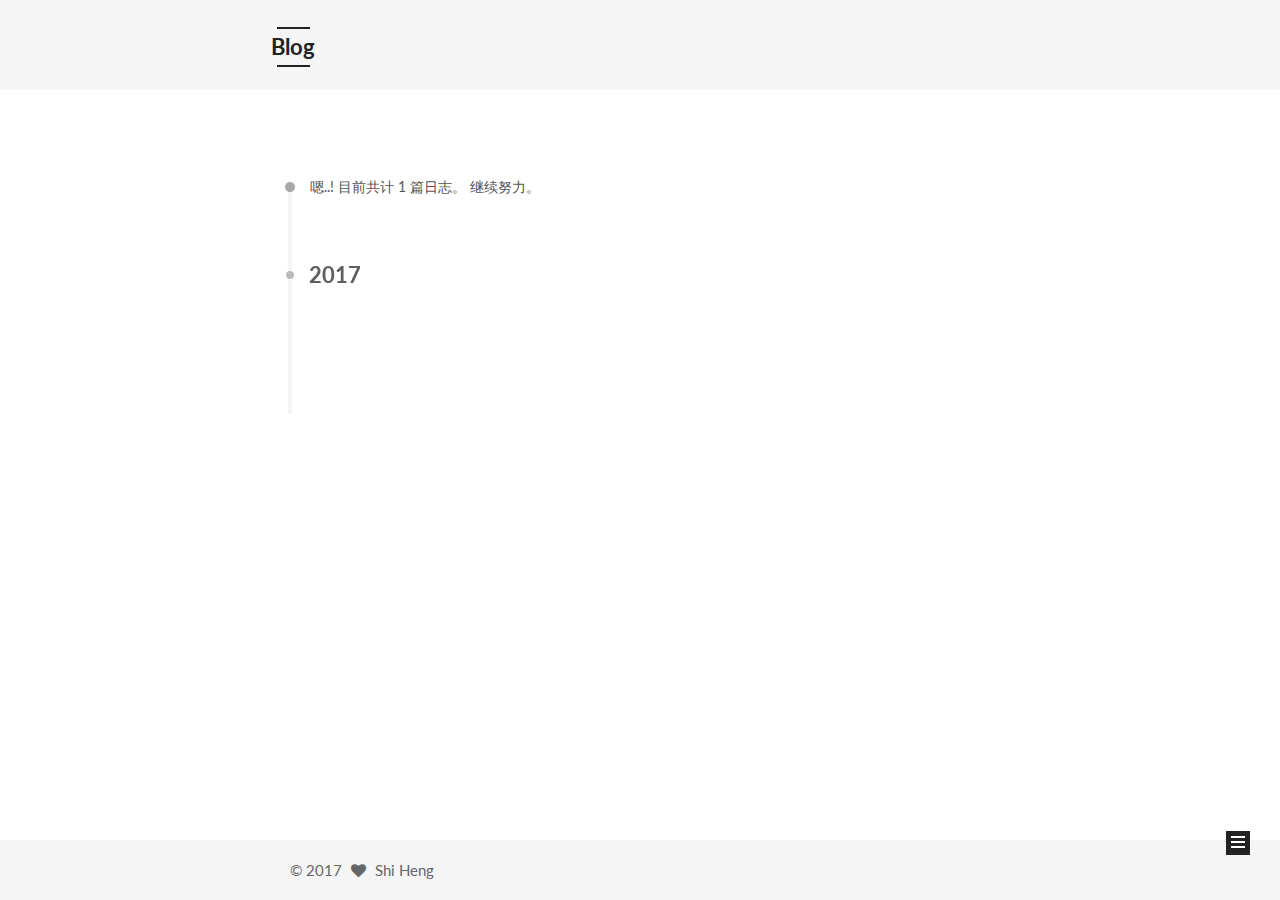
==== commit 4c4c4c87: "Site updated: 2017-07-18 14:17:36" ====
--- a/archives/index.html
+++ b/archives/index.html
@@ -257,9 +257,9 @@
 
       <h2 class="post-title">
         
-            <a class="post-title-link" href="/2017/07/18/hello-world/" itemprop="url">
+            <a class="post-title-link" href="/2017/07/18/iOS-图形探究-–-3-优化/" itemprop="url">
               
-                <span itemprop="name">Hello World</span>
+                <span itemprop="name">iOS 图形探究 – 3.优化</span>
               
             </a>
         
@@ -267,7 +267,7 @@
 
       <div class="post-meta">
         <time class="post-time" itemprop="dateCreated"
-              datetime="2017-07-18T11:54:02+08:00"
+              datetime="2017-07-18T14:13:51+08:00"
               content="2017-07-18" >
           07-18
         </time>
--- a/css/main.css
+++ b/css/main.css
@@ -1677,7 +1677,7 @@
   width: 4px;
   height: 4px;
   border-radius: 50%;
-  background: #ff57c3;
+  background: #473803;
 }
 .links-of-blogroll {
   font-size: 13px;
